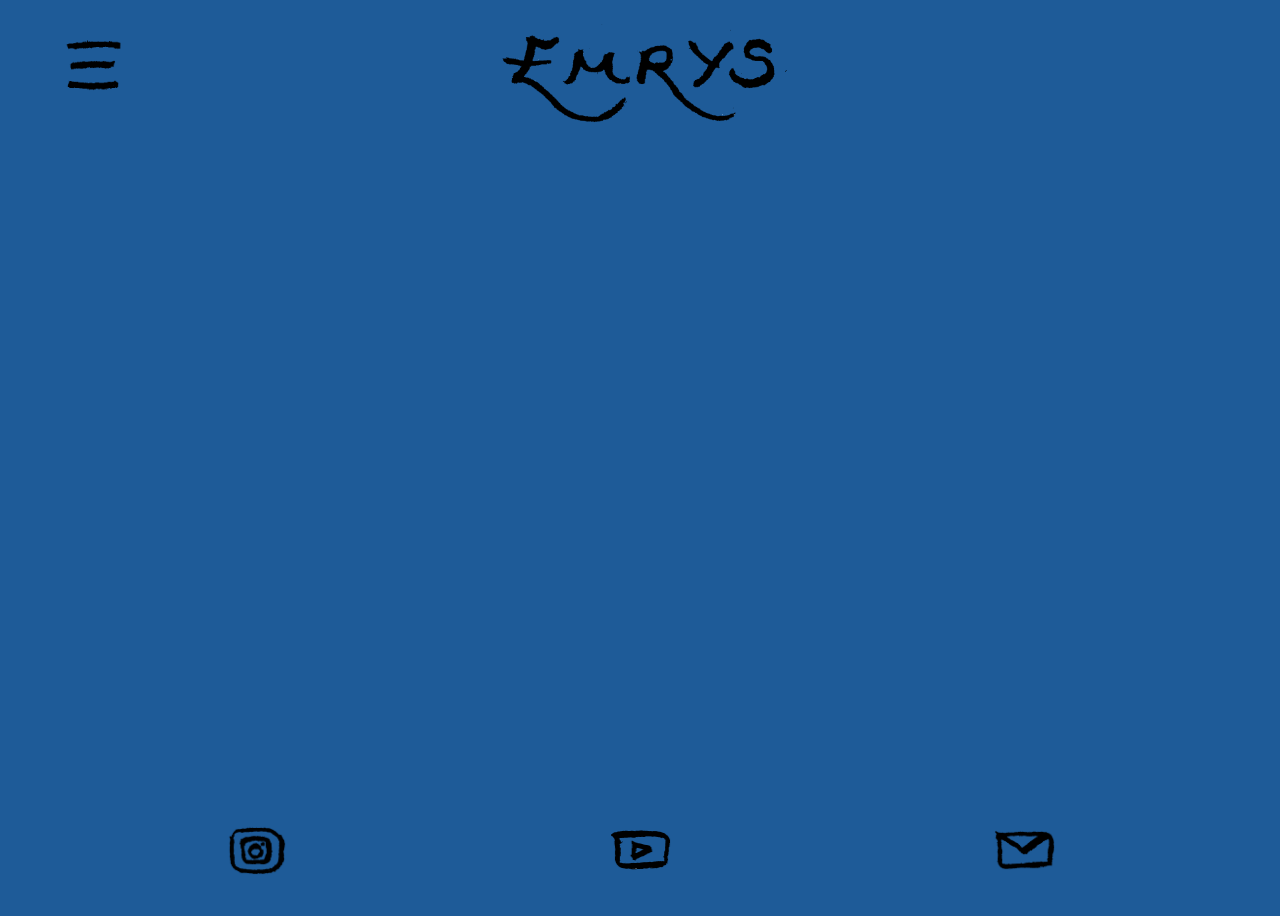
==== index.html @ a282ab23 "Add files via upload" ====
<!DOCTYPE html>
<html>
    <head>
        <meta charset="utf-8">
        <meta name="viewport" content="width=device-width, initial-scale=1.0; minimum-scale=1.0">

        <title>EMRYS</title>

        <link rel="stylesheet" href="style.css">

        <link rel="canonical" href="www.emrysmusic.com">

        <link rel="icon" href="EMRYSLOGOFAVICON.png">


        <meta name="author" content="Isaac Burland">

        <meta name="description" content="Emerging from the creative London jazz scene, EMRYS are a trio of unique young artists crafting original jazz music. Drawing from a shared love of Jazz, Classical, Choral and Folk music, their compositions inspire flowing musical landscapes, inviting reflection and rediscovery. Named after the wise folkloric figure of EMRYS (Merlin), the trio are led by the guiding force of their music and the unity of creating it together.">

        <meta name="robots" content="index, follow">

        <!--INCLUDE LINK CANONICAL TAG-->

        <style>

            
            @media only screen and (max-width: 1500px), (pointer: coarse) {body {width: 100vw; height: 100vh; background-color: rgb(30, 91, 152); background-position: center top; background-size: auto 100vh; background-repeat: no-repeat; background-attachment: scroll; overflow: hidden;}}

            @media only screen and (min-width: 1500px) {body {width: 100vw; height: 100vh; background-color: rgb(30, 91, 152); background-position: center; background-size: contain; background-repeat: no-repeat; background-attachment: fixed;}}


          
            button {background-color: rgba(0, 128, 0, 0); opacity: 100%;}
           





/*.show {display: block;}*/
        </style>


            

        

        
        


    </head>

    <body>

        
        

        <script>
        function myFunction() {
  document.getElementById("myDropdown").classList.toggle("show");
}
// Close the dropdown menu if the user clicks outside of it
window.onclick = function(event) {
  if (!event.target.matches('.dropbtn')) {
    var dropdowns = document.getElementsByClassName("dropdown-content");
    var i;
    for (i = 0; i < dropdowns.length; i++) {
      var openDropdown = dropdowns[i];
      if (openDropdown.classList.contains('show')) {
        openDropdown.classList.remove('show');
      }
    }
  }
  
}

/*
function menubuttonrotate() {
  document.getElementById('menulogorotate').src="menulogorotate.png"
}

function menubuttonreverse () {
  document.getElementById('menulogorotate').src="menulogo.png"
}

function hidedropdown () {
  document.getElementById('myDropdown').classList.remove('show')
}

*/



function menubuttonrotate() {
var menulogorotate = document.getElementById("menulogorotate");
    
  if (menulogorotate.style.transform === 'rotate(90deg)') {
    menulogorotate.style.transform = 'rotate(0deg)';
  } else {
    menulogorotate.style.transform = 'rotate(90deg)';
  }
  }




</script>

        

    <!--
            @media only screen and (max-width: 1500px), (pointer: coarse) {body {width: 100vw; height: 100vh; background-image: url(EMRYSBACKGROUND.jpg); background-position: center top; background-size: auto 100vh; background-repeat: no-repeat; background-attachment: scroll; overflow: hidden;}}

            @media only screen and (min-width: 1500px) {body {width: 100vw; height: 100vh; background-image: url(EMRYSBACKGROUND.jpg); background-position: center; background-size: contain; background-repeat: no-repeat; background-attachment: fixed;}}
-->
           <div class="headersmall">
            
            <div>
              <div class="dropdown-small"> 
                <button onclick="myFunction(); menubuttonrotate();" class="dropbtn"><img class="menu-items" id="menulogorotate" style="text-align: center; text-justify: center; transform: translate(0vw, -0.5vh);" src="menulogo.png" alt="Menu"></button>
                  <div id="myDropdown" class="dropdown-content-small">
                    <div class="headercontentsmall" style="margin-top: 15vh;">
                      <div></div>
                      <div> <a style="height: 10vh; padding-top: 5vh;" href="ABOUT.html"><img style="transform: translate(0%,0%); position: relative; place-items: right; align-items: right; text-align: right; filter: invert(100%);" class="about" src="ABOUT.png" alt="About EMRYS"></a></a></div>
                      <div></div>
                    
                    </div>

                    <div class="headercontentsmall" style="margin-top: 30vh;">
                      <div></div>
                      <div> <a style="height: 17vh; padding-top: 2.5vh;" href="WALKING-TOUR.html"><img style="transform: translate(0%,0%); place-items: center; filter: invert(100%);" class="mountain" src="MOUNTAIN.png" alt="EMRYS Walking Tour 2026"></a></div>
                      <div></div>
                    </div>
                    
                    <div class="headercontentsmall" style="margin-top: 49.5vh;">
                      <div></div>
                      <div><a style="height: 22vh; padding-top: 2.5vh;" href="UPCOMING-GIGS.html"><img style="transform: translate(0%,0%); place-items: center; filter: invert(100%);" class="double-bass" src="UPCOMING-GIGS.png" alt="EMRYS Upcoming Concerts"></a></div>
                      <div></div>
                    </div>
                  </div>
              </div>
            </div>
            <div><a href="index.html"><img class="logo" src="EMRYSLOGO.png" alt="EMRYS Homepage"></a></div>
            <div></div>
        </div> 


        <!--
        <button onclick="menubuttonreverse(); hidedropdown()" class="menubuttonreverse"><img style="opacity: 0%; z-index: 100000; size: 1000%; overflow: hidden;" src="LINKPIC.jpg" alt=""></button>
        -->
        

        <div class="headerlarge">
            
            
            <div>
                  <div class="dropdown-large"> 
                    <button class="dropbtn"><a href="index.html"><img class="logo" src="EMRYSLOGO.png" alt="EMRYS Homepage"></a></button>
                      <div id="myDropdown" class="dropdown-content-large">
                          <a href="ABOUT.html"><img style="transform: translate(20%,70%); filter: invert(100%);" class="about" src="ABOUT.png" alt="About EMRYS"></a></a>
                          <a href="WALKING-TOUR.html"><img style="transform: translate(7%,-20%); filter: invert(100%);" class="mountain" src="MOUNTAIN.png" alt="EMRYS Walking Tour 2026"></a>
                          <a href="UPCOMING-GIGS.html"><img style="transform: translate(50%,20%); filter: invert(100%);" class="double-bass" src="UPCOMING-GIGS.png" alt="EMRYS Upcoming Concerts"></a>
                  </div>
            </div>
            <div></div>
            <div></div>
        </div> 
        

        <div style="text-align: center;">

       
        
        </div>


        <div class="menu">
            
            <div><a target="_blank" href="https://www.instagram.com/emrys_music_/"><img style="text-align: center; filter: invert(0%);" class="menu-items" src="INSTAGRAM.png" alt="EMRYS Instagram"></a></div>
            <div><a target="_blank" href="https://www.youtube.com/watch?v=WxBNK2othuY&list=PLcSSja10ypCjxff4FdkxzLwWzj-yuNwCM"><img style="text-align: center; filter: invert(0%);" class="menu-items" src="YOUTUBE.png" alt="EMRYS Youtube"></a></div>
            <div><a href="CONTACT.html"><img style="text-align: center; filter: invert(0%);" class="menu-items" src="CONTACT.png" alt="EMRYS Contact Page"></a></div>
            
        </div>

        

        
           
        
       


    </body>


    







</html>
---- style.css ----
/*@media only screen and (max-width: 1500px) {.emrys {padding-left: 2%;}}*/
/*pointer coarse*/

@media only screen and (max-width: 1500px),
(pointer: coarse) {
    .menu {
        z-index: 10;
        padding-top: 5vh;
        position: fixed;
        padding-left: 5vw;
        padding-right: 5vw;
        bottom: 0;
        left: 0;
        right: 0;
        padding-bottom: 2vh;
        display: grid;
        grid-template-columns: 1fr 1fr 1fr;
        align-items: center;
        justify-items: center;
        visibility: visible;
    }
}

/*POINTER COARSE*/
@media only screen and (max-width: 900px),
(pointer: coarse) {
    .centre-menu {
        z-index: 10;
        padding-top: 5vh;
        position: fixed;
        bottom: 55%;
        left: 0;
        right: 0;
        padding-bottom: 2vh;
        display: grid;
        padding-left: 5vw;
        padding-right: 5vw;
        grid-template-columns: 1fr 1fr 1fr;
        align-items: center;
        justify-items: center;
    }
}

/*pointer coarse*/
@media only screen and (max-width: 900px),
(pointer: coarse) {
    .menu-blur {
        z-index: 10;
        padding-top: 5vh;
        position: fixed;
        bottom: 0;
        left: 0;
        right: 0;
        padding-bottom: 2vh;
        display: grid;
        grid-template-columns: 1fr 1fr 1fr;
        align-items: center;
        justify-items: center;
        backdrop-filter: blur(10px);
    }
}

/*pointer coarse*/
@media only screen and (max-width: 1500px),
(pointer: coarse) {
    .headersmall {
        position: fixed;
        z-index: 10;
        top: 0;
        left: 0;
        right: 0;
        display: grid;
        padding-left: 5vw;
        padding-right: 5vw;
        grid-template-columns: 1fr 1fr 1fr;
        height: 17vh;
        align-items: center;
        justify-items: center;
        visibility: visible;
    }
}

@media only screen and (max-width: 1500px),
(pointer: coarse) {
    .headercontentsmall {
        position: fixed;
        background-color: none;
        z-index: 10;
        top: 0;
        left: 0;
        right: 0;
        display: grid;
        padding-left: 5vw;
        padding-right: 5vw;
        grid-template-columns: 1fr 1fr 1fr;
        align-items: center;
        justify-items: center;
        visibility: visible;
    }
}

@media only screen and (max-width: 1500px),
(pointer: coarse) {
    .headercontentsmall:hover {
        filter: invert(100%);
    }
}

@media only screen and (max-width: 1500px),
(pointer: coarse) {
    .headerlarge {
        position: fixed;
        z-index: 10;
        top: 0;
        left: 0;
        right: 0;
        display: grid;
        padding-left: 5vw;
        padding-right: 5vw;
        grid-template-columns: 1fr 1fr 1fr;
        height: 17vh;
        align-items: center;
        justify-items: center;
        visibility: hidden;
    }
}

/*pointer coarse*/
@media only screen and (max-width: 900px),
(pointer: coarse) {
    .header-blur {
        position: fixed;
        z-index: 10;
        top: 0;
        left: 0;
        right: 0;
        display: grid;
        padding-left: 5vw;
        padding-right: 5vw;
        grid-template-columns: 2fr 1fr 1fr 1fr;
        height: 17vh;
        align-items: center;
        justify-items: center;
        mask: linear-gradient(black, black, black, black, transparent);
        -webkit-backdrop-filter: blur(7px);
        backdrop-filter: blur(7px);
        transform: translate3d(0, 0, 0);
    }
}

@media only screen and (max-width: 1500px),
(pointer: coarse) {
    .contactinfo {
        position: absolute;
        top: 0;
        left: 0;
        transform: translate(10vw, 100%);
    }
}

/*pointer coarse*/
@media only screen and (max-width: 420px),
(pointer: coarse) {
    .menu-items {
        width: 6vmax;
        filter: sepia(100%) saturate(100%);
    }
}

@media only screen and (max-width: 1500px),
(pointer: coarse) {
    .centreimage {
        padding-left: 0vw;
        text-align: center;
    }
}

@media only screen and (max-width: 420px),
(pointer: coarse) {
    .double-bass {
        width: 11vmax;
        filter: sepia(100%) saturate(100%);
        transform: rotate(20deg);
    }
}

@media only screen and (max-width: 420px),
(pointer: coarse) {
    .double-bass-small {
        width: 7vmax;
        filter: sepia(100%) saturate(100%);
        transform: rotate(20deg);
    }
}

@media only screen and (max-width: 420px),
(pointer: coarse) {
    .about {
        width: 17vmax;
        filter: sepia(100%) saturate(100%);
    }
}

@media only screen and (max-width: 420px),
(pointer: coarse) {
    .about-small {
        width: 10vmax;
        filter: sepia(100%) saturate(100%);
    }
}

@media only screen and (max-width: 420px),
(pointer: coarse) {
    .mountain {
        width: 18vmax;
        filter: sepia(100%) saturate(100%);
    }
}

@media only screen and (max-width: 420px),
(pointer: coarse) {
    .mountain-small {
        width: 10vmax;
        filter: sepia(100%) saturate(100%);
        position: absolute;
        transform: translate(-50%, -50%);
    }
}

@media only screen and (max-width: 420px),
(pointer: coarse) {
    .logo {
        width: 24vmax;
        filter: sepia(100%) saturate(100%);
    }
}

@media only screen and (max-width: 420px),
(pointer: coarse) {
    .logo-small {
        width: 15vmax;
        filter: sepia(100%) saturate(100%);
        position: absolute;
        transform: translate(-70%, -50%);
    }
}

@media only screen and (max-width: 1500px),
(pointer: coarse) {
    .block {
        position: absolute;
        top: 15vh;
        left: 0;
        height: 75vh;
        width: 110vw;
        text-justify: center;
        padding-bottom: 0;
        padding-right: 0;
        visibility: visible;
        z-index: -10000;
        background-color: none;
        overflow-y: scroll;
        scrollbar-width: thin;
        scrollbar-track-color: none;
        scrollbar-button: hidden;
        scrollbar-color: rgb(187, 84, 84);
        
    }
}

@media only screen and (max-width: 1500px),
(pointer: coarse) {
    .block-text {
        width: 80vw; margin-left: 10vw;
        
    }
}



@media only screen and (max-width: 420px),
(pointer: coarse) {
    h1 {
        font-size: 8vmin
    }
}

@media only screen and (max-width: 420px),
(pointer: coarse) {
    p {
        font-size: 4vmin;
    }
}

@media only screen and (max-width: 420px),
(pointer: coarse) {
    .link-pic {
        position: absolute;
        top: 20%;
        left: 50%;
        transform: translate(-50%, -50%);
        max-width: 90vmax;
        opacity: 0
    }
}

@media only screen and (max-width: 420px),
(pointer: coarse) {
    .teacoffee {
        display: grid;
        grid-template-columns: 1fr;
        align-items: center;
        justify-items: center;
        column-gap: 3vh;
        transform: translate(0, -25%);
    }
}

@media only screen and (max-width: 420px),
(pointer: coarse) {
    .walkingtourconcerts {
        display: grid;
        grid-template-columns: 3fr 1fr;
        align-items: center;
        justify-items: center;
        column-gap: 3vh;
        height: auto;
    }
}

@media only screen and (max-width: 600px),
(pointer: coarse) {
    .picgrid {
        display: grid;
        grid-template-columns: 1fr;
        align-items: center;
        justify-items: center;
    }
}

@media only screen and (max-width: 600px),
(pointer: coarse) {
    .picgridabout {
        display: grid;
        grid-template-columns: 1fr 1fr 1fr;
        align-items: center;
        justify-items: center;
    }
}

@media only screen and (max-width: 600px),
(pointer: coarse) {
    .collage {
        width: 90vw;
    }
}

@media only screen and (max-width: 600px),
(pointer: coarse) {
    .collagesolo {
        width: 90vw;
    }
}

@media only screen and (max-width: 600px),
(pointer: coarse) {
    .collageabout {
        width: 30vw;
    }
}

@media only screen and (max-width: 500px),
(pointer: coarse) {
    .center {
        position: relative;
        padding-top: 5vh;
        display: flex;
        justify-content: center;
        align-items: center;
    }
}





@media only screen and (min-width: 600px) and (max-width: 900px) and (pointer: fine) {
    .header-blur {
        position: fixed;
        z-index: 10;
        top: 0;
        left: 0;
        right: 0;
        margin: auto;
        height: 23vh;
        display: grid;
        grid-template-columns: 1fr 1fr 1fr 1fr;
        align-items: center;
        justify-items: center;
        mask: linear-gradient(black, black, black, black, transparent);
        -webkit-backdrop-filter: blur(7px);
        backdrop-filter: blur(7px);
        transform: translate3d(0, 0, 0);
        width: 100vmin;
    }
}





/*keep below as breakpoint margins, set above as pointer coarse?*/
/*
@media only screen and (min-width: 900px) and (max-width: 1500px) and (pointer: coarse) {.menu {z-index: 10; position: fixed; bottom: 0; left: 0; right: 0; padding-bottom: 2vh; padding-left: 5vw; padding-right: 5vw; display: grid; grid-template-columns: 1fr 1fr 1fr; align-items: center; justify-items: center; visibility: visible;}
}

@media only screen and (min-width: 900px) and (max-width: 1500px) and (pointer: fine) {.menu {z-index: 10; position: fixed; bottom: 0; left: 0; right: 0; padding-bottom: 2vh; margin-left: auto; margin-right: auto; width: 155vh; display: grid; grid-template-columns: 1fr 1fr 1fr; align-items: center; justify-items: center; visibility: visible;}
}

@media only screen and (min-width: 900px) and (max-width: 1500px) and (pointer: coarse) {.centre-menu {z-index: 10; padding-top: 5vh; position: fixed; bottom: 57%; left: 0; right: 0; padding-bottom: 2vh; display: grid; padding-left: 5vw; padding-right: 5vw; grid-template-columns: 1fr 1fr 1fr; align-items: center; justify-items: center;}
}

@media only screen and (min-width: 900px) and (max-width: 1500px) and (pointer: fine) {.centre-menu {z-index: 10; position: fixed; top: 42vh; bottom: 40vh; left: 0; right: 0; padding-bottom: 2vh; margin-left: auto; margin-right: auto; display: grid; width: 155vh; grid-template-columns: 1fr 1fr 1fr; align-items: center; justify-items: center;}
}

@media only screen and (min-width: 900px) and (max-width: 1500px) and (pointer: coarse) {.headersmall {position: fixed; z-index: 10; top: 0; left: 0; right: 0; padding-left: 5vw; padding-right: 5vw; display: grid; grid-template-columns: 1fr 1fr 1fr; align-items: center; justify-items: center; visibility: visible;}
}

@media only screen and (min-width: 900px) and (max-width: 1500px) and (pointer: fine) {.headersmall {position: fixed; z-index: 10; top: 0; left: 0; right: 0; padding-left: 5vw; padding-right: 5vw; display: grid; grid-template-columns: 1fr 1fr 1fr; align-items: center; justify-items: center; visibility: visible;}
}

@media only screen and (min-width: 900px) and (max-width: 1500px) and (pointer: fine) {.headerlarge {position: fixed; z-index: 10; top: 0; left: 0; right: 0; height: 23vh; margin-left: auto; margin-right: auto; width: 155vh; display: grid; grid-template-columns: 1fr 1fr 1fr; align-items: center; justify-items: center; visibility: hidden;}
}

@media only screen and (min-width: 900px) and (max-width: 1500px) and (pointer: coarse) {.headerlarge {position: fixed; z-index: 10; top: 0; left: 0; right: 0; height: 23vh; margin-left: auto; margin-right: auto; width: 155vh; display: grid; grid-template-columns: 1fr 1fr 1fr; align-items: center; justify-items: center; visibility: hidden;}
}
*/
@media only screen and (min-width: 900px) and (max-width: 1500px) and (pointer: coarse) {
    .header-blur {
        position: fixed;
        z-index: 10;
        top: 0;
        left: 0;
        right: 0;
        margin-left: auto;
        margin-right: auto;
        display: grid;
        grid-template-columns: 2fr 1fr 1fr 1fr;
        align-items: center;
        justify-items: center;
        mask: linear-gradient(black, black, black, black, transparent);
        -webkit-backdrop-filter: blur(7px);
        backdrop-filter: blur(7px);
        transform: translate3d(-58px, 0, 0);
        height: 23vmin;
    }
}

/*pointer coarse*/
@media only screen and (min-width: 900px) and (max-width: 1500px) and (pointer: fine) {
    .header-blur {
        position: fixed;
        z-index: 10;
        top: 0;
        left: 0;
        right: 0;
        margin: auto;
        height: 23vh;
        display: grid;
        grid-template-columns: 2fr 1fr 1fr 1fr;
        align-items: center;
        justify-items: center;
        mask: linear-gradient(black, black, black, black, transparent);
        -webkit-backdrop-filter: blur(7px);
        backdrop-filter: blur(7px);
        transform: translate3d(-58px, 0, 0);
        width: 130vh;
    }
}













/*@media only screen and (min-width: 1500px) {.emrys {padding-left: 20%;}}*/

@media only screen and (min-width: 1500px) {
    .menu {
        z-index: 10;
        position: fixed;
        bottom: 0;
        left: 0;
        right: 0;
        padding-bottom: 2vh;
        padding-left: 0vw;
        padding-right: 0vw;
        display: grid;
        grid-template-columns: 1fr 1fr 1fr;
        align-items: center;
        justify-items: center;
    }
}

@media only screen and (min-width: 1500px) {
    .centre-menu {
        z-index: 10;
        position: fixed;
        top: 42vh;
        bottom: 40vh;
        left: 0;
        right: 0;
        padding-bottom: 2vh;
        padding-left: 0vw;
        padding-right: 0vw;
        display: grid;
        grid-template-columns: 1fr 1fr 1fr;
        align-items: center;
        justify-items: center;
    }
}

@media only screen and (min-width: 1500px) {
    .centreimage {
        padding-left: 9vw;
    }
}

@media only screen and (min-width: 1500px) {
    .menu-blur {
        z-index: 10;
        position: fixed;
        bottom: 0;
        left: 0;
        right: 0;
        padding-bottom: 2vh;
        padding-left: 10vw;
        padding-right: 10vw;
        display: grid;
        grid-template-columns: 1fr 1fr 1fr;
        align-items: center;
        justify-items: center;
    }
}

@media only screen and (min-width: 1500px) {
    .headersmall {
        position: fixed;
        z-index: 10;
        width: vw;
        height: 23vh;
        top: 0;
        left: 0;
        right: 0;
        padding-left: 0;
        padding-right: 0;
        display: grid;
        grid-template-columns: 1fr 1fr 1fr;
        align-items: center;
        justify-items: center;
        margin-left: auto;
        margin-right: auto;
        visibility: hidden;
    }
}

@media only screen and (min-width: 1500px) {
    .headerlarge {
        position: fixed;
        z-index: 10;
        width: vw;
        height: 23vh;
        top: 0;
        left: 0;
        right: 0;
        padding-left: 0;
        padding-right: 0;
        display: grid;
        grid-template-columns: 1fr 1fr 1fr;
        align-items: center;
        justify-items: center;
        margin-left: auto;
        margin-right: auto;
        visibility: visible;
    }
}

@media only screen and (min-width: 1500px) {
    .header-blur {
        position: fixed;
        z-index: 10;
        top: 0;
        left: 0;
        right: 0;
        margin: auto;
        height: 23vh;
        display: grid;
        grid-template-columns: 2fr 1fr 1fr 1fr;
        align-items: center;
        justify-items: center;
        mask: linear-gradient(black, black, black, black, transparent);
        -webkit-backdrop-filter: blur(7px);
        backdrop-filter: blur(7px);
        transform: translate3d(-89px, 0, 0);
        width: 130vh;
    }
}

@media only screen and (min-width: 1500px) {
    .contactinfo {
        position: absolute;
        transform: translate(0%, 100%);
        margin-right: 17vw;
        margin-left: 17vw;
    }
}

@media only screen and (min-width: 420px) {
    .menu-items {
        width: 7vmin;
        filter: sepia(100%) saturate(100%);
    }
}

@media only screen and (min-width: 420px) {
    .double-bass {
        width: 13vmin;
        filter: sepia(100%) saturate(100%);
    }
}

@media only screen and (min-width: 420px) {
    .about {
        width: 20vmin;
        filter: sepia(100%) saturate(100%);
    }
}

@media only screen and (min-width: 420px) {
    .mountain {
        width: 24vmin;
        filter: sepia(100%) saturate(100%);
    }
}

@media only screen and (min-width: 420px) {
    .double-bass-small {
        width: 10vmin;
        filter: sepia(100%) saturate(100%);
    }
}

@media only screen and (min-width: 420px) {
    .about-small {
        width: 15vmin;
        filter: sepia(100%) saturate(100%);
    }
}

@media only screen and (min-width: 420px) {
    .mountain-small {
        width: 18vmin;
        filter: sepia(100%) saturate(100%);
        position: absolute;
        transform: translate(-50%, -50%);
    }
}

@media only screen and (min-width: 420px) {
    .teacoffee {
        display: grid;
        grid-template-columns: 1fr;
        align-items: center;
        justify-items: center;
        column-gap: 3vh;
        transform: translate(0, -25%);
    }
}

@media only screen and (min-width: 420px) {
    .walkingtourconcerts {
        display: grid;
        grid-template-columns: 3fr 1fr;
        align-items: center;
        justify-items: center;
        column-gap: 3vh;
        height: auto;
    }
}


@media only screen and (min-width: 420px) {
    .logo {
        width: 34vmin;
        filter: sepia(100%) saturate(100%);
        position: absolute;
        transform: translate(-50%, -50%);
    }
}

@media only screen and (min-width: 420px) {
    .logo-small {
        width: 29vmin;
        filter: sepia(100%) saturate(100%);
        position: absolute;
        transform: translate(-50%, -50%);
    }
}

@media only screen and (min-width: 420px) {
    h1 {
        font-size: 7vmin;
    }
}



@media only screen and (min-width: 420px) {
    p {
        font-size: 3vmin;
    }
}

@media only screen and (min-width: 420px) {
    .link-pic {
        position: absolute;
        top: 20%;
        left: 50%;
        transform: translate(-50%, -50%);
        max-height: 70vmin;
        opacity: 1
    }
}

@media only screen and (min-width: 600px) {
    .picgrid {
        display: grid;
        grid-template-columns: 1fr 1fr;
        column-gap: 1vw;
    }
}

@media only screen and (min-width: 600px) {
    .picgridabout {
        display: grid;
        grid-template-columns: 1fr 1fr 1fr;
        column-gap: 1vw;
    }
}

@media only screen and (min-width: 600px) {
    .collage {
        width: 100%;
    }
}

@media only screen and (min-width: 600px) {
    .collageabout {
        width: 100%;
    }
}

@media only screen and (min-width: 600px) {
    .collagesolo {
        width: 60%;
    }
}

@media only screen and (min-width: 1500px) {
    .block {
        position: absolute;
        top: 15vh;
        left: 0;
        width: 100vw;
        height: 70vh;
        text-justify: center;
        padding-bottom: 0;
        padding-right: 0;
        visibility: visible;
        z-index: -10000;
        background-color: none;
        overflow-y: scroll;
        scrollbar-width: thin;
        scrollbar-track-color: none;
        scrollbar-button: hidden;
        scrollbar-color: rgb(187, 84, 84);
        
    }
}

@media only screen and (min-width: 1500px),
(pointer: coarse) {
    .block-text {
        width: 50vw; margin-left: 25vw;
        
    }
}

@media only screen and (min-width: 500px) {
    .center {
        position: relative;
        padding-top: 5vh;
        display: flex;
        justify-content: center;
        align-items: center;
    }
}

h1 {
    font-family: Evening-Regular;
    font-weight: bold;
    color: rgb(255, 239, 239);
    z-index: 0;
    text-align: center;
}

h2 {
    font-family: Evening-Regular;
    color: rgb(255, 239, 239);
    z-index: 0;
    text-align: center;
}

a {
    text-decoration: none;
    color: rgb(255, 239, 239);
}

.link-pic {
    position: absolute;
    transform: translate(-50%, 0);
    max-width: 90vmax;
    opacity: 0;
    z-index: 0;
}

@media only screen and (max-width: 1500px){
p {
    font-family: Evening-Regular;
    font-weight: normal;
    color: rgb(255, 239, 239);
    z-index: 0;
    text-align: center;
}
}

@media only screen and (min-width: 1500px){
p {
    font-family: Evening-Regular;
    font-weight: normal;
    color: rgb(255, 239, 239);
    z-index: 0;
    text-align: center;
}
}


iframe {
    width: 80vmin;
    height: 45vmin
}


.mailing-list {
    color: rgb(255, 255, 255);
    font-weight: bold;
    filter: sepia(100%) saturate(100%);
    background-color: black;
}

.hover-effect:hover {
    cursor: pointer;
    color: black;
    background-color: rgb(255, 255, 255);
    filter: sepia(100%) saturate(100%);
}

@font-face {
    font-family: Evening-Regular;
    src: url("Evening-Regular.otf");
}



/*  UPDATES*/



@media only screen and (max-width:1500px) {
    .dropbtn {
        position: fixed;
        top: 0;
        left: 2vw;
        width: 15vmin;
        height: 17vh;
        font-family: Evening-Regular;
        font-weight: Bold;
        padding: 0px;
        font-size: 16px;
        border: none;
        cursor: pointer;
        z-index: 1000;
        background-color: none;
        transform: translate(0, -0.3vh);
        background-color: none;
    }
}


@media only screen and (min-width:1500px) {
    .dropbtn {
        position: fixed;
        top: 3vh;
        left: 10vw;
        width: 34vmin;
        height: 12vmin;
        font-family: Evening-Regular;
        font-weight: Bold;
        padding: 0px;
        font-size: 16px;
        border: none;
        cursor: pointer;
        z-index: 1000;

    }
}



/* Dropdown button on hover & focus 
.dropbtn:hover, .dropbtn:focus {
  background-color: #2980B9;
}*/

/* The container <div> - needed to position the dropdown content */
.dropdown-small {
    position: fixed;
    top: 0;
    left: 0;
    padding-top: 0vh;
    z-index: 1000;


}

.dropdown-large {
    position: fixed;
    top: 15vh;
    left: 10vw;
    padding-top: 0vh;
    z-index: 1000;
}

/* Dropdown Content (Hidden by Default) */
.dropdown-content-small {
    display: none;
    position: fixed;
    top: 0;
    left: 0;
    background-color: none;
    width: 100vw;
    z-index: 1000;
    align-items: center;
    text-align: center;



}

.dropdown-content-large {
    display: none;
    position: fixed;
    top: 15vh;
    left: 10vw;
    background-color: none;
    width: 34vmin;
    z-index: 1000;
    align-items: center;
    text-align: center;
    

}

/* Links inside the dropdown */

.dropdown-content-small a {
    color: black;
    padding: none;
    text-decoration: none;
    display: grid;
    width: device-width;
    grid-template-rows: 1fr 1fr 1fr;
    font-family: Evening-Regular;
    font-weight: Bold;
    z-index: 1000;
    align-items: center;
    justify-content: center;
    place-items: center;



}


.dropdown-content-large a {
    color: black;
    padding: 12px 16px;
    text-decoration: none;
    display: grid;
    height: 15vmin;
    grid-template-rows: 1fr 1fr 1fr;
    font-family: Evening-Regular;
    font-weight: Bold;
    z-index: 1000;
}


/* Show the dropdown menu on hover */



@media only screen and (min-width: 1500px) {
    .dropdown-large:hover .dropdown-content-large {
        display: grid;
    }
}

/* Change the background color of the dropdown button when the dropdown content is shown*/
@media only screen and (min-width: 1500px) {
    .dropdown-large:hover .dropbtn {
        filter: invert(100%);
        background-color: white;
    }
}

/*
@media only screen and (max-width: 800px) {
.dropdown:hover .dropbtn {filter: invert(100%); background-color: rgba(255, 255, 255, 0);}}

.dropdown-content-small a:hover {filter: invert(100%);}*/

.dropdown-content-large a:hover {
    filter: invert(100%);
}


.show {
    display: grid;
}

.hide {
    
    visibility: hidden;
}

.menubuttonreverse {
    size: 100000%;

    border: none;

}
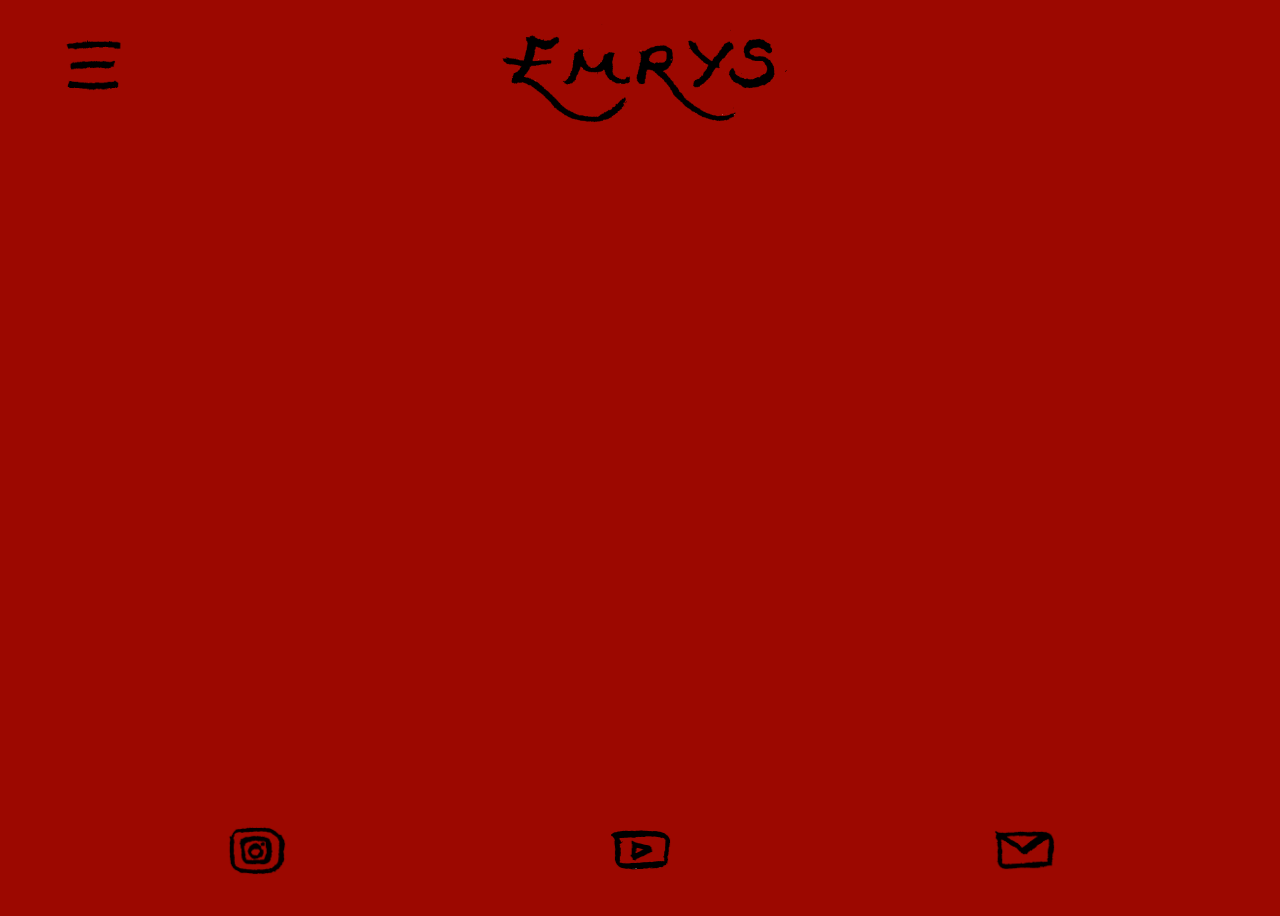
==== commit 314d7f73: "Add files via upload" ====
--- a/index.html
+++ b/index.html
@@ -14,7 +14,7 @@
         <link rel="icon" href="EMRYSLOGOFAVICON.png">
 
 
-        <meta name="author" content="Isaac Burland">
+        <meta name="author" content="Iyla Burland">
 
         <meta name="description" content="Emerging from the creative London jazz scene, EMRYS are a trio of unique young artists crafting original jazz music. Drawing from a shared love of Jazz, Classical, Choral and Folk music, their compositions inspire flowing musical landscapes, inviting reflection and rediscovery. Named after the wise folkloric figure of EMRYS (Merlin), the trio are led by the guiding force of their music and the unity of creating it together.">
 
@@ -25,9 +25,9 @@
         <style>
 
             
-            @media only screen and (max-width: 1500px), (pointer: coarse) {body {width: 100vw; height: 100vh; background-color: rgb(30, 91, 152); background-position: center top; background-size: auto 100vh; background-repeat: no-repeat; background-attachment: scroll; overflow: hidden;}}
-
-            @media only screen and (min-width: 1500px) {body {width: 100vw; height: 100vh; background-color: rgb(30, 91, 152); background-position: center; background-size: contain; background-repeat: no-repeat; background-attachment: fixed;}}
+            @media only screen and (max-width: 1500px), (pointer: coarse) {body {width: 100vw; height: 100vh; background-color: rgb(156, 8, 0); background-position: center top; background-size: auto 100vh; background-repeat: no-repeat; background-attachment: scroll; overflow: hidden;}}
+
+            @media only screen and (min-width: 1500px) {body {width: 100vw; height: 100vh; background-color: rgb(156, 8, 0); background-position: center; background-size: contain; background-repeat: no-repeat; background-attachment: fixed;}}
 
 
           
@@ -76,6 +76,13 @@
   
 }
 
+
+function blockhide() {
+  document.getElementById("blockhide").classList.toggle("hide");
+}
+// Close the dropdown menu if the user clicks outside of it
+
+
 /*
 function menubuttonrotate() {
   document.getElementById('menulogorotate').src="menulogorotate.png"
@@ -119,7 +126,7 @@
             
             <div>
               <div class="dropdown-small"> 
-                <button onclick="myFunction(); menubuttonrotate();" class="dropbtn"><img class="menu-items" id="menulogorotate" style="text-align: center; text-justify: center; transform: translate(0vw, -0.5vh);" src="menulogo.png" alt="Menu"></button>
+                <button onclick="myFunction(); menubuttonrotate(); blockhide()" class="dropbtn"><img class="menu-items" id="menulogorotate" style="text-align: center; text-justify: center; transform: translate(0vw, -0.5vh);" src="menulogo.png" alt="Menu"></button>
                   <div id="myDropdown" class="dropdown-content-small">
                     <div class="headercontentsmall" style="margin-top: 15vh;">
                       <div></div>
@@ -184,7 +191,20 @@
             
         </div>
 
-        
+
+        <div class="block" id="blockhide">
+
+            <div class="block-text">
+            
+                
+
+
+
+
+
+                </div>
+            
+        </div>
 
         
            
--- a/style.css
+++ b/style.css
@@ -251,7 +251,7 @@
         position: absolute;
         top: 15vh;
         left: 0;
-        height: 75vh;
+        height: 65vh;
         width: 110vw;
         text-justify: center;
         padding-bottom: 0;
@@ -271,7 +271,7 @@
 @media only screen and (max-width: 1500px),
 (pointer: coarse) {
     .block-text {
-        width: 80vw; margin-left: 10vw;
+        width: 96vw; margin-left: 2vw;
         
     }
 }
@@ -288,7 +288,7 @@
 @media only screen and (max-width: 420px),
 (pointer: coarse) {
     p {
-        font-size: 4vmin;
+        font-size: 5vmin;
     }
 }
 
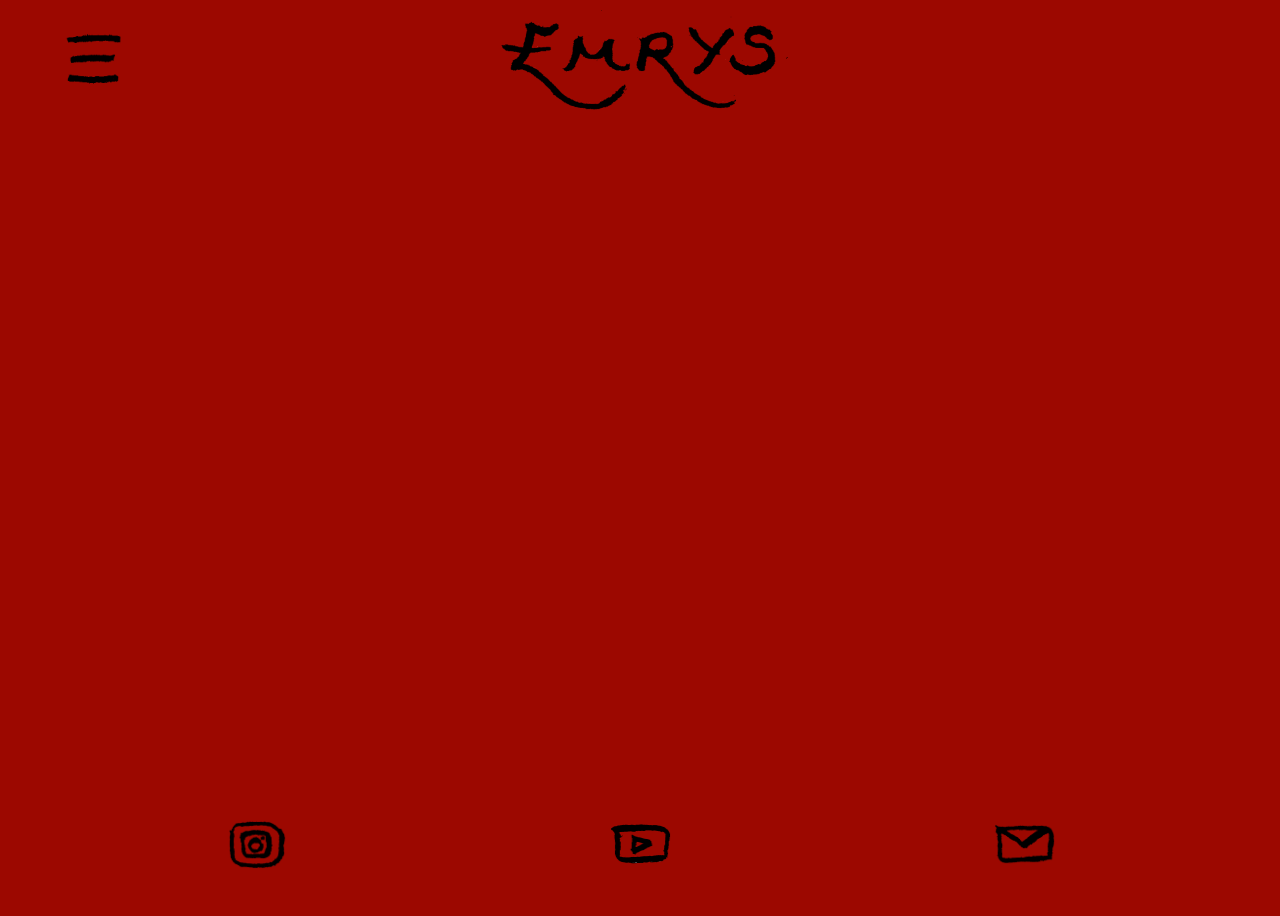
==== commit d0804e6e: "Add files via upload" ====
--- a/index.html
+++ b/index.html
@@ -29,7 +29,6 @@
 
             @media only screen and (min-width: 1500px) {body {width: 100vw; height: 100vh; background-color: rgb(156, 8, 0); background-position: center; background-size: contain; background-repeat: no-repeat; background-attachment: fixed;}}
 
-
           
             button {background-color: rgba(0, 128, 0, 0); opacity: 100%;}
            
@@ -57,63 +56,7 @@
         
         
 
-        <script>
-        function myFunction() {
-  document.getElementById("myDropdown").classList.toggle("show");
-}
-// Close the dropdown menu if the user clicks outside of it
-window.onclick = function(event) {
-  if (!event.target.matches('.dropbtn')) {
-    var dropdowns = document.getElementsByClassName("dropdown-content");
-    var i;
-    for (i = 0; i < dropdowns.length; i++) {
-      var openDropdown = dropdowns[i];
-      if (openDropdown.classList.contains('show')) {
-        openDropdown.classList.remove('show');
-      }
-    }
-  }
-  
-}
-
-
-function blockhide() {
-  document.getElementById("blockhide").classList.toggle("hide");
-}
-// Close the dropdown menu if the user clicks outside of it
-
-
-/*
-function menubuttonrotate() {
-  document.getElementById('menulogorotate').src="menulogorotate.png"
-}
-
-function menubuttonreverse () {
-  document.getElementById('menulogorotate').src="menulogo.png"
-}
-
-function hidedropdown () {
-  document.getElementById('myDropdown').classList.remove('show')
-}
-
-*/
-
-
-
-function menubuttonrotate() {
-var menulogorotate = document.getElementById("menulogorotate");
-    
-  if (menulogorotate.style.transform === 'rotate(90deg)') {
-    menulogorotate.style.transform = 'rotate(0deg)';
-  } else {
-    menulogorotate.style.transform = 'rotate(90deg)';
-  }
-  }
-
-
-
-
-</script>
+        
 
         
 
@@ -122,7 +65,7 @@
 
             @media only screen and (min-width: 1500px) {body {width: 100vw; height: 100vh; background-image: url(EMRYSBACKGROUND.jpg); background-position: center; background-size: contain; background-repeat: no-repeat; background-attachment: fixed;}}
 -->
-           <div class="headersmall">
+           <div class="headersmall" id="headersmall">
             
             <div>
               <div class="dropdown-small"> 
@@ -153,7 +96,11 @@
             <div></div>
         </div> 
 
-
+<div id="headershrunk" class="headershrink">
+          <div><img style="height: 5vh;" src="EMRYSLOGOFAVICON.png" alt=""></div>
+          <div></div>
+          <div></div>
+        </div>
         <!--
         <button onclick="menubuttonreverse(); hidedropdown()" class="menubuttonreverse"><img style="opacity: 0%; z-index: 100000; size: 1000%; overflow: hidden;" src="LINKPIC.jpg" alt=""></button>
         -->
@@ -183,7 +130,7 @@
         </div>
 
 
-        <div class="menu">
+        <div class="menu" id="menu">
             
             <div><a target="_blank" href="https://www.instagram.com/emrys_music_/"><img style="text-align: center; filter: invert(0%);" class="menu-items" src="INSTAGRAM.png" alt="EMRYS Instagram"></a></div>
             <div><a target="_blank" href="https://www.youtube.com/watch?v=WxBNK2othuY&list=PLcSSja10ypCjxff4FdkxzLwWzj-yuNwCM"><img style="text-align: center; filter: invert(0%);" class="menu-items" src="YOUTUBE.png" alt="EMRYS Youtube"></a></div>
@@ -192,24 +139,130 @@
         </div>
 
 
-        <div class="block" id="blockhide">
-
+        <div class="block" id="blockhide" style="width: 110vw;">
+          
+
+
+        
             <div class="block-text">
-            
-                
-
-
-
-
-
-                </div>
-            
-        </div>
-
-        
-           
-        
-       
+
+
+            </div>
+            
+</div>
+
+        <script>
+        function myFunction() {
+  document.getElementById("myDropdown").classList.toggle("show");
+}
+// Close the dropdown menu if the user clicks outside of it
+window.onclick = function(event) {
+  if (!event.target.matches('.dropbtn')) {
+    var dropdowns = document.getElementsByClassName("dropdown-content");
+    var i;
+    for (i = 0; i < dropdowns.length; i++) {
+      var openDropdown = dropdowns[i];
+      if (openDropdown.classList.contains('show')) {
+        openDropdown.classList.remove('show');
+      }
+    }
+  }
+  
+}
+
+
+function blockhide() {
+  document.getElementById("blockhide").classList.toggle("hide");
+}
+// Close the dropdown menu if the user clicks outside of it
+
+
+/*
+function menubuttonrotate() {
+  document.getElementById('menulogorotate').src="menulogorotate.png"
+}
+
+function menubuttonreverse () {
+  document.getElementById('menulogorotate').src="menulogo.png"
+}
+
+function hidedropdown () {
+  document.getElementById('myDropdown').classList.remove('show')
+}
+
+*/
+
+
+
+function menubuttonrotate() {
+var menulogorotate = document.getElementById("menulogorotate");
+    
+  if (menulogorotate.style.transform === 'rotate(90deg)') {
+    menulogorotate.style.transform = 'rotate(0deg)';
+  } else {
+    menulogorotate.style.transform = 'rotate(90deg)';
+  }
+  }
+
+
+
+
+  const scrollableBlock = document.getElementById("blockhide");
+  const header = document.getElementById("headershrunk");
+// 2. Attach the scroll event listener directly to that block
+scrollableBlock.addEventListener("scroll", () => {
+  const totalScrollableHeight = scrollableBlock.scrollHeight - scrollableBlock.clientHeight;
+
+  const currentScroll = scrollableBlock.scrollTop;
+
+  const scrollPercentage = currentScroll / totalScrollableHeight;
+  
+  // 3. Measure the scroll position of the block itself (not the window)
+  if (scrollPercentage >= 0.005) {
+    header.classList.add("showheadershrunk"); 
+  } else {
+    header.classList.remove("showheadershrunk"); 
+  }
+});
+
+
+
+const headersmall = document.getElementById("headersmall");
+// 2. Attach the scroll event listener directly to that block
+scrollableBlock.addEventListener("scroll", () => {
+  const totalScrollableHeight = scrollableBlock.scrollHeight - scrollableBlock.clientHeight;
+
+  const currentScroll = scrollableBlock.scrollTop;
+
+  const scrollPercentage = currentScroll / totalScrollableHeight;
+  
+  // 3. Measure the scroll position of the block itself (not the window)
+  if (scrollPercentage >= 0.005) {
+    headersmall.classList.add("headersmallhide"); 
+  } else {
+    headersmall.classList.remove("headersmallhide"); 
+  }
+});
+
+
+const menu = document.getElementById("menu");
+// 2. Attach the scroll event listener directly to that block
+scrollableBlock.addEventListener("scroll", () => {
+  const totalScrollableHeight = scrollableBlock.scrollHeight - scrollableBlock.clientHeight;
+
+  const currentScroll = scrollableBlock.scrollTop;
+
+  const scrollPercentage = currentScroll / totalScrollableHeight;
+  
+  // 3. Measure the scroll position of the block itself (not the window)
+  if (scrollPercentage >= 0.01) {
+    menu.classList.add("menuhide"); 
+  } else {
+    menu.classList.remove("menuhide"); 
+  }
+});
+
+</script>
 
 
     </body>
--- a/style.css
+++ b/style.css
@@ -4,7 +4,7 @@
 @media only screen and (max-width: 1500px),
 (pointer: coarse) {
     .menu {
-        z-index: 10;
+        z-index: 100;
         padding-top: 5vh;
         position: fixed;
         padding-left: 5vw;
@@ -18,8 +18,13 @@
         align-items: center;
         justify-items: center;
         visibility: visible;
-    }
-}
+        opacity: 1;
+        transition: opacity 0.2s ease;
+        background-color: rgb(156, 8, 0);
+    }
+}
+
+.menu.menuhide {opacity: 0;}
 
 /*POINTER COARSE*/
 @media only screen and (max-width: 900px),
@@ -65,7 +70,7 @@
 (pointer: coarse) {
     .headersmall {
         position: fixed;
-        z-index: 10;
+        z-index: 100;
         top: 0;
         left: 0;
         right: 0;
@@ -73,12 +78,43 @@
         padding-left: 5vw;
         padding-right: 5vw;
         grid-template-columns: 1fr 1fr 1fr;
-        height: 17vh;
+        height: 13vh;
         align-items: center;
         justify-items: center;
         visibility: visible;
-    }
-}
+        transition: visibility 0.1s ease;
+    }
+}
+
+.headersmall.headersmallhide {visibility: hidden;}
+
+@media only screen and (max-width: 1500px),
+(pointer: coarse) {
+    .headershrink {
+        position: fixed;
+        z-index: 100;
+        top: 0;
+        left: 0;
+        right: 0;
+        display: grid;
+        padding-left: 5vw;
+        padding-right: 5vw;
+        grid-template-columns: 1fr 1fr 1fr;
+        height: 5vh;
+        align-items: left;
+        justify-items: left;
+        opacity: 0;
+        background-color: white;
+        filter: invert(100%);
+        transition: opacity 0.2s ease;
+    }
+}
+
+.headershrink.showheadershrunk {opacity: 1; transform: translateY(0);}
+
+
+
+
 
 @media only screen and (max-width: 1500px),
 (pointer: coarse) {
@@ -227,11 +263,13 @@
     }
 }
 
-@media only screen and (max-width: 420px),
+@media only screen and (max-width: 1500px),
 (pointer: coarse) {
     .logo {
         width: 24vmax;
         filter: sepia(100%) saturate(100%);
+        text-align: center; text-justify: center;
+        transform: translate(0, 1vh);
     }
 }
 
@@ -245,14 +283,615 @@
     }
 }
 
-@media only screen and (max-width: 1500px),
+@media only screen and (max-width: 1500px) and
 (pointer: coarse) {
     .block {
         position: absolute;
-        top: 15vh;
-        left: 0;
-        height: 65vh;
-        width: 110vw;
+        top: 5vh;
+        left: 0;
+        height: 95vh;
+        width: 100vw;
+        text-align: center;
+        padding-bottom: 0;
+        padding-right: 0;
+        visibility: visible;
+        z-index: 1;
+        background-color: none;
+        overflow-y: scroll;
+        scrollbar-width: thin;
+        scrollbar-track-color: none;
+        
+        scrollbar-color: rgb(0, 0, 0);
+        
+        /*backdrop-filter: blur(8px);
+  -webkit-backdrop-filter: blur(8px);
+  
+  mask-image: linear-gradient(to bottom, transparent 0%, black 1%);
+  -webkit-mask-image: linear-gradient(to bottom, transparent 0%, black 1%);
+        
+  mask-image: linear-gradient(to top, transparent 0%, black 1%);
+  -webkit-mask-image: linear-gradient(to top, transparent 0%, black 1%);*/
+        
+    }
+}
+
+@media only screen and (max-width: 1500px) and
+(pointer: fine) {
+    .block {
+        position: absolute;
+        top: 5vh;
+        left: 0;
+        height: 95vh;
+        width: 100vw;
+        text-align: center;
+        padding-bottom: 0;
+        padding-right: 0;
+        visibility: visible;
+        z-index: 1;
+        background-color: none;
+        overflow-y: scroll;
+        scrollbar-width: thin;
+        scrollbar-track-color: none;
+        
+        scrollbar-color: rgb(0, 0, 0);
+        background-color: rgba(156, 8, 0);
+        
+    /*
+        backdrop-filter: blur(8px);
+  -webkit-backdrop-filter: blur(8px);
+  
+  mask-image: linear-gradient(to bottom, transparent 0%, black 1%);
+  -webkit-mask-image: linear-gradient(to bottom, transparent 0%, black 1%);
+        
+  mask-image: linear-gradient(to top, transparent 0%, black 1%);
+  -webkit-mask-image: linear-gradient(to top, transparent 0%, black 1%);
+        border-color: black;*/
+    }
+}
+
+@media only screen and (max-width: 1500px) {
+    .block-text {
+        width: 96vw; margin-left: 2vw;
+        display: block;
+        padding-top: 8vh;
+    }
+}
+
+
+
+@media only screen and (max-width: 420px),
+(pointer: coarse) {
+    h1 {
+        font-size: 8vmin
+    }
+}
+
+@media only screen and (max-width: 420px),
+(pointer: coarse) {
+    h2 {
+        font-size: 7vmin
+    }
+}
+
+@media only screen and (max-width: 420px),
+(pointer: coarse) {
+    p {
+        font-size: 5vmin;
+    }
+}
+
+@media only screen and (max-width: 420px),
+(pointer: coarse) {
+    a {
+        font-size: 5vmin;
+    }
+}
+
+@media only screen and (max-width: 420px),
+(pointer: coarse) {
+    .link-pic {
+        position: absolute;
+        top: 20%;
+        left: 50%;
+        transform: translate(-50%, -50%);
+        max-width: 90vmax;
+        opacity: 0
+    }
+}
+
+@media only screen and (max-width: 420px),
+(pointer: coarse) {
+    .teacoffee {
+        display: grid;
+        grid-template-columns: 1fr;
+        align-items: center;
+        justify-items: center;
+        column-gap: 3vh;
+        transform: translate(0, -25%);
+    }
+}
+
+@media only screen and (max-width: 420px),
+(pointer: coarse) {
+    .walkingtourconcerts {
+        display: grid;
+        grid-template-columns: 3fr 1fr;
+        align-items: center;
+        justify-items: center;
+        column-gap: 3vh;
+        height: auto;
+    }
+}
+
+@media only screen and (max-width: 600px),
+(pointer: coarse) {
+    .picgrid {
+        display: grid;
+        grid-template-columns: 1fr;
+        align-items: center;
+        justify-items: center;
+        
+    }
+}
+
+@media only screen and (max-width: 600px),
+(pointer: coarse) {
+    .picgridabout {
+        display: grid;
+        grid-template-columns: 1fr 1fr 1fr;
+        align-items: center;
+        justify-items: center;
+    }
+}
+
+@media only screen and (max-width: 600px),
+(pointer: coarse) {
+    .collage {
+        width: 60%;
+        
+    }
+}
+
+@media only screen and (max-width: 600px),
+(pointer: coarse) {
+    .collagesolo {
+        width: 60%;
+    }
+}
+
+@media only screen and (max-width: 600px),
+(pointer: coarse) {
+    .collageabout {
+        width: 30vw;
+    }
+}
+
+@media only screen and (max-width: 500px),
+(pointer: coarse) {
+    .center {
+        position: relative;
+        padding-top: 5vh;
+        display: flex;
+        justify-content: center;
+        align-items: center;
+    }
+}
+
+
+
+
+
+@media only screen and (min-width: 600px) and (max-width: 900px) and (pointer: fine) {
+    .header-blur {
+        position: fixed;
+        z-index: 10;
+        top: 0;
+        left: 0;
+        right: 0;
+        margin: auto;
+        height: 23vh;
+        display: grid;
+        grid-template-columns: 1fr 1fr 1fr 1fr;
+        align-items: center;
+        justify-items: center;
+        mask: linear-gradient(black, black, black, black, transparent);
+        -webkit-backdrop-filter: blur(7px);
+        backdrop-filter: blur(7px);
+        transform: translate3d(0, 0, 0);
+        width: 100vmin;
+    }
+}
+
+
+
+
+
+/*keep below as breakpoint margins, set above as pointer coarse?*/
+/*
+@media only screen and (min-width: 900px) and (max-width: 1500px) and (pointer: coarse) {.menu {z-index: 10; position: fixed; bottom: 0; left: 0; right: 0; padding-bottom: 2vh; padding-left: 5vw; padding-right: 5vw; display: grid; grid-template-columns: 1fr 1fr 1fr; align-items: center; justify-items: center; visibility: visible;}
+}
+
+@media only screen and (min-width: 900px) and (max-width: 1500px) and (pointer: fine) {.menu {z-index: 10; position: fixed; bottom: 0; left: 0; right: 0; padding-bottom: 2vh; margin-left: auto; margin-right: auto; width: 155vh; display: grid; grid-template-columns: 1fr 1fr 1fr; align-items: center; justify-items: center; visibility: visible;}
+}
+
+@media only screen and (min-width: 900px) and (max-width: 1500px) and (pointer: coarse) {.centre-menu {z-index: 10; padding-top: 5vh; position: fixed; bottom: 57%; left: 0; right: 0; padding-bottom: 2vh; display: grid; padding-left: 5vw; padding-right: 5vw; grid-template-columns: 1fr 1fr 1fr; align-items: center; justify-items: center;}
+}
+
+@media only screen and (min-width: 900px) and (max-width: 1500px) and (pointer: fine) {.centre-menu {z-index: 10; position: fixed; top: 42vh; bottom: 40vh; left: 0; right: 0; padding-bottom: 2vh; margin-left: auto; margin-right: auto; display: grid; width: 155vh; grid-template-columns: 1fr 1fr 1fr; align-items: center; justify-items: center;}
+}
+
+@media only screen and (min-width: 900px) and (max-width: 1500px) and (pointer: coarse) {.headersmall {position: fixed; z-index: 10; top: 0; left: 0; right: 0; padding-left: 5vw; padding-right: 5vw; display: grid; grid-template-columns: 1fr 1fr 1fr; align-items: center; justify-items: center; visibility: visible;}
+}
+
+@media only screen and (min-width: 900px) and (max-width: 1500px) and (pointer: fine) {.headersmall {position: fixed; z-index: 10; top: 0; left: 0; right: 0; padding-left: 5vw; padding-right: 5vw; display: grid; grid-template-columns: 1fr 1fr 1fr; align-items: center; justify-items: center; visibility: visible;}
+}
+
+@media only screen and (min-width: 900px) and (max-width: 1500px) and (pointer: fine) {.headerlarge {position: fixed; z-index: 10; top: 0; left: 0; right: 0; height: 23vh; margin-left: auto; margin-right: auto; width: 155vh; display: grid; grid-template-columns: 1fr 1fr 1fr; align-items: center; justify-items: center; visibility: hidden;}
+}
+
+@media only screen and (min-width: 900px) and (max-width: 1500px) and (pointer: coarse) {.headerlarge {position: fixed; z-index: 10; top: 0; left: 0; right: 0; height: 23vh; margin-left: auto; margin-right: auto; width: 155vh; display: grid; grid-template-columns: 1fr 1fr 1fr; align-items: center; justify-items: center; visibility: hidden;}
+}
+*/
+@media only screen and (min-width: 900px) and (max-width: 1500px) and (pointer: coarse) {
+    .header-blur {
+        position: fixed;
+        z-index: 10;
+        top: 0;
+        left: 0;
+        right: 0;
+        margin-left: auto;
+        margin-right: auto;
+        display: grid;
+        grid-template-columns: 2fr 1fr 1fr 1fr;
+        align-items: center;
+        justify-items: center;
+        mask: linear-gradient(black, black, black, black, transparent);
+        -webkit-backdrop-filter: blur(7px);
+        backdrop-filter: blur(7px);
+        transform: translate3d(-58px, 0, 0);
+        height: 23vmin;
+    }
+}
+
+/*pointer coarse*/
+@media only screen and (min-width: 900px) and (max-width: 1500px) and (pointer: fine) {
+    .header-blur {
+        position: fixed;
+        z-index: 10;
+        top: 0;
+        left: 0;
+        right: 0;
+        margin: auto;
+        height: 23vh;
+        display: grid;
+        grid-template-columns: 2fr 1fr 1fr 1fr;
+        align-items: center;
+        justify-items: center;
+        mask: linear-gradient(black, black, black, black, transparent);
+        -webkit-backdrop-filter: blur(7px);
+        backdrop-filter: blur(7px);
+        transform: translate3d(-58px, 0, 0);
+        width: 130vh;
+    }
+}
+
+
+
+
+
+
+
+
+
+
+
+
+
+/*@media only screen and (min-width: 1500px) {.emrys {padding-left: 20%;}}*/
+
+@media only screen and (min-width: 1500px) {
+    .menu {
+        z-index: 10;
+        position: fixed;
+        bottom: 0;
+        left: 0;
+        right: 0;
+        padding-bottom: 2vh;
+        padding-left: 0vw;
+        padding-right: 0vw;
+        display: grid;
+        grid-template-columns: 1fr 1fr 1fr;
+        align-items: center;
+        justify-items: center;
+        background-color: rgb(156, 8, 0);
+        z-index: 100;
+    }
+}
+
+@media only screen and (min-width: 1500px) {
+    .centre-menu {
+        z-index: 10;
+        position: fixed;
+        top: 42vh;
+        bottom: 40vh;
+        left: 0;
+        right: 0;
+        padding-bottom: 2vh;
+        padding-left: 0vw;
+        padding-right: 0vw;
+        display: grid;
+        grid-template-columns: 1fr 1fr 1fr;
+        align-items: center;
+        justify-items: center;
+    }
+}
+
+@media only screen and (min-width: 1500px) {
+    .centreimage {
+        padding-left: 9vw;
+    }
+}
+
+@media only screen and (min-width: 1500px) {
+    .menu-blur {
+        z-index: 10;
+        position: fixed;
+        bottom: 0;
+        left: 0;
+        right: 0;
+        padding-bottom: 2vh;
+        padding-left: 10vw;
+        padding-right: 10vw;
+        display: grid;
+        grid-template-columns: 1fr 1fr 1fr;
+        align-items: center;
+        justify-items: center;
+    }
+}
+
+@media only screen and (min-width: 1500px) {
+    .headersmall {
+        position: fixed;
+        z-index: 10;
+        width: vw;
+        height: 23vh;
+        top: 0;
+        left: 0;
+        right: 0;
+        padding-left: 0;
+        padding-right: 0;
+        display: grid;
+        grid-template-columns: 1fr 1fr 1fr;
+        align-items: center;
+        justify-items: center;
+        margin-left: auto;
+        margin-right: auto;
+        visibility: hidden;
+    }
+}
+
+@media only screen and (min-width: 1500px) {
+    .headerlarge {
+        position: fixed;
+        z-index: 10;
+        width: vw;
+        height: 23vh;
+        top: 0;
+        left: 0;
+        right: 0;
+        padding-left: 0;
+        padding-right: 0;
+        display: grid;
+        grid-template-columns: 1fr 1fr 1fr;
+        align-items: center;
+        justify-items: center;
+        margin-left: auto;
+        margin-right: auto;
+        visibility: visible;
+    }
+}
+
+@media only screen and (min-width: 1500px) {
+    .header-blur {
+        position: fixed;
+        z-index: 10;
+        top: 0;
+        left: 0;
+        right: 0;
+        margin: auto;
+        height: 23vh;
+        display: grid;
+        grid-template-columns: 2fr 1fr 1fr 1fr;
+        align-items: center;
+        justify-items: center;
+        mask: linear-gradient(black, black, black, black, transparent);
+        -webkit-backdrop-filter: blur(7px);
+        backdrop-filter: blur(7px);
+        transform: translate3d(-89px, 0, 0);
+        width: 130vh;
+    }
+}
+
+@media only screen and (min-width: 1500px) {
+    .contactinfo {
+        position: absolute;
+        transform: translate(0%, 100%);
+        margin-right: 17vw;
+        margin-left: 17vw;
+    }
+}
+
+@media only screen and (min-width: 420px) {
+    .menu-items {
+        width: 7vmin;
+        filter: sepia(100%) saturate(100%);
+    }
+}
+
+@media only screen and (min-width: 420px) {
+    .double-bass {
+        width: 13vmin;
+        filter: sepia(100%) saturate(100%);
+    }
+}
+
+@media only screen and (min-width: 420px) {
+    .about {
+        width: 20vmin;
+        filter: sepia(100%) saturate(100%);
+    }
+}
+
+@media only screen and (min-width: 420px) {
+    .mountain {
+        width: 24vmin;
+        filter: sepia(100%) saturate(100%);
+    }
+}
+
+@media only screen and (min-width: 420px) {
+    .double-bass-small {
+        width: 10vmin;
+        filter: sepia(100%) saturate(100%);
+    }
+}
+
+@media only screen and (min-width: 420px) {
+    .about-small {
+        width: 15vmin;
+        filter: sepia(100%) saturate(100%);
+    }
+}
+
+@media only screen and (min-width: 420px) {
+    .mountain-small {
+        width: 18vmin;
+        filter: sepia(100%) saturate(100%);
+        position: absolute;
+        transform: translate(-50%, -50%);
+    }
+}
+
+@media only screen and (min-width: 420px) {
+    .teacoffee {
+        display: grid;
+        grid-template-columns: 1fr;
+        align-items: center;
+        justify-items: center;
+        column-gap: 3vh;
+        transform: translate(0, -25%);
+    }
+}
+
+@media only screen and (min-width: 420px) {
+    .walkingtourconcerts {
+        display: grid;
+        grid-template-columns: 3fr 1fr;
+        align-items: center;
+        justify-items: center;
+        column-gap: 3vh;
+        height: auto;
+    }
+}
+
+
+@media only screen and (min-width: 1500px) {
+    .logo {
+        width: 34vmin;
+        filter: sepia(100%) saturate(100%);
+        position: absolute;
+        transform: translate(-50%, -50%);
+    }
+}
+
+@media only screen and (min-width: 420px) {
+    .logo-small {
+        width: 29vmin;
+        filter: sepia(100%) saturate(100%);
+        position: absolute;
+        transform: translate(-50%, -50%);
+    }
+}
+
+@media only screen and (min-width: 420px) {
+    h1 {
+        font-size: 7vmin;
+    }
+}
+
+@media only screen and (min-width: 420px) {
+    h2 {
+        font-size: 6vmin;
+    }
+}
+
+
+
+@media only screen and (min-width: 420px) {
+    p {
+        font-size: 3vmin;
+    }
+}
+
+@media only screen and (min-width: 420px) {
+    a {
+        font-size: 3vmin;
+    }
+}
+
+@media only screen and (min-width: 420px) {
+    .link-pic {
+        position: absolute;
+        top: 20%;
+        left: 50%;
+        transform: translate(-50%, -50%);
+        max-height: 70vmin;
+        opacity: 1
+    }
+}
+
+@media only screen and (min-width: 600px) {
+    .picgrid {
+        display: grid;
+        grid-template-columns: 1fr 1fr;
+        column-gap: 1vw;
+        
+    }
+}
+
+@media only screen and (min-width: 600px) {
+    .picgridabout {
+        display: grid;
+        grid-template-columns: 1fr 1fr 1fr;
+        column-gap: 1vw;
+    }
+}
+
+@media only screen and (min-width: 600px) {
+    .collage {
+        width: 100%;
+    }
+}
+
+@media only screen and (min-width: 600px) {
+    .collageabout {
+        width: 100%;
+    }
+}
+
+@media only screen and (min-width: 600px) {
+    .collagesolo {
+        width: 60%;
+    }
+}
+
+@media only screen and (min-width: 1500px) {
+    .block {
+        position: absolute;
+        top: 0;
+        left: 0;
+        width: 100vw;
+        height: 100vh;
         text-justify: center;
         padding-bottom: 0;
         padding-right: 0;
@@ -262,543 +901,23 @@
         overflow-y: scroll;
         scrollbar-width: thin;
         scrollbar-track-color: none;
-        scrollbar-button: hidden;
-        scrollbar-color: rgb(187, 84, 84);
-        
-    }
-}
-
-@media only screen and (max-width: 1500px),
-(pointer: coarse) {
+        
+        scrollbar-color: rgb(0,0,0);
+        backdrop-filter: blur(8px);
+  -webkit-backdrop-filter: blur(8px);
+  mask-image: linear-gradient(to top, transparent 0%, black 1%);
+  -webkit-mask-image: linear-gradient(to top, transparent 0%, black 1%);
+  
+        
+        
+    }
+}
+
+
+    
+@media only screen and (min-width: 1500px) {
     .block-text {
-        width: 96vw; margin-left: 2vw;
-        
-    }
-}
-
-
-
-@media only screen and (max-width: 420px),
-(pointer: coarse) {
-    h1 {
-        font-size: 8vmin
-    }
-}
-
-@media only screen and (max-width: 420px),
-(pointer: coarse) {
-    p {
-        font-size: 5vmin;
-    }
-}
-
-@media only screen and (max-width: 420px),
-(pointer: coarse) {
-    .link-pic {
-        position: absolute;
-        top: 20%;
-        left: 50%;
-        transform: translate(-50%, -50%);
-        max-width: 90vmax;
-        opacity: 0
-    }
-}
-
-@media only screen and (max-width: 420px),
-(pointer: coarse) {
-    .teacoffee {
-        display: grid;
-        grid-template-columns: 1fr;
-        align-items: center;
-        justify-items: center;
-        column-gap: 3vh;
-        transform: translate(0, -25%);
-    }
-}
-
-@media only screen and (max-width: 420px),
-(pointer: coarse) {
-    .walkingtourconcerts {
-        display: grid;
-        grid-template-columns: 3fr 1fr;
-        align-items: center;
-        justify-items: center;
-        column-gap: 3vh;
-        height: auto;
-    }
-}
-
-@media only screen and (max-width: 600px),
-(pointer: coarse) {
-    .picgrid {
-        display: grid;
-        grid-template-columns: 1fr;
-        align-items: center;
-        justify-items: center;
-    }
-}
-
-@media only screen and (max-width: 600px),
-(pointer: coarse) {
-    .picgridabout {
-        display: grid;
-        grid-template-columns: 1fr 1fr 1fr;
-        align-items: center;
-        justify-items: center;
-    }
-}
-
-@media only screen and (max-width: 600px),
-(pointer: coarse) {
-    .collage {
-        width: 90vw;
-    }
-}
-
-@media only screen and (max-width: 600px),
-(pointer: coarse) {
-    .collagesolo {
-        width: 90vw;
-    }
-}
-
-@media only screen and (max-width: 600px),
-(pointer: coarse) {
-    .collageabout {
-        width: 30vw;
-    }
-}
-
-@media only screen and (max-width: 500px),
-(pointer: coarse) {
-    .center {
-        position: relative;
-        padding-top: 5vh;
-        display: flex;
-        justify-content: center;
-        align-items: center;
-    }
-}
-
-
-
-
-
-@media only screen and (min-width: 600px) and (max-width: 900px) and (pointer: fine) {
-    .header-blur {
-        position: fixed;
-        z-index: 10;
-        top: 0;
-        left: 0;
-        right: 0;
-        margin: auto;
-        height: 23vh;
-        display: grid;
-        grid-template-columns: 1fr 1fr 1fr 1fr;
-        align-items: center;
-        justify-items: center;
-        mask: linear-gradient(black, black, black, black, transparent);
-        -webkit-backdrop-filter: blur(7px);
-        backdrop-filter: blur(7px);
-        transform: translate3d(0, 0, 0);
-        width: 100vmin;
-    }
-}
-
-
-
-
-
-/*keep below as breakpoint margins, set above as pointer coarse?*/
-/*
-@media only screen and (min-width: 900px) and (max-width: 1500px) and (pointer: coarse) {.menu {z-index: 10; position: fixed; bottom: 0; left: 0; right: 0; padding-bottom: 2vh; padding-left: 5vw; padding-right: 5vw; display: grid; grid-template-columns: 1fr 1fr 1fr; align-items: center; justify-items: center; visibility: visible;}
-}
-
-@media only screen and (min-width: 900px) and (max-width: 1500px) and (pointer: fine) {.menu {z-index: 10; position: fixed; bottom: 0; left: 0; right: 0; padding-bottom: 2vh; margin-left: auto; margin-right: auto; width: 155vh; display: grid; grid-template-columns: 1fr 1fr 1fr; align-items: center; justify-items: center; visibility: visible;}
-}
-
-@media only screen and (min-width: 900px) and (max-width: 1500px) and (pointer: coarse) {.centre-menu {z-index: 10; padding-top: 5vh; position: fixed; bottom: 57%; left: 0; right: 0; padding-bottom: 2vh; display: grid; padding-left: 5vw; padding-right: 5vw; grid-template-columns: 1fr 1fr 1fr; align-items: center; justify-items: center;}
-}
-
-@media only screen and (min-width: 900px) and (max-width: 1500px) and (pointer: fine) {.centre-menu {z-index: 10; position: fixed; top: 42vh; bottom: 40vh; left: 0; right: 0; padding-bottom: 2vh; margin-left: auto; margin-right: auto; display: grid; width: 155vh; grid-template-columns: 1fr 1fr 1fr; align-items: center; justify-items: center;}
-}
-
-@media only screen and (min-width: 900px) and (max-width: 1500px) and (pointer: coarse) {.headersmall {position: fixed; z-index: 10; top: 0; left: 0; right: 0; padding-left: 5vw; padding-right: 5vw; display: grid; grid-template-columns: 1fr 1fr 1fr; align-items: center; justify-items: center; visibility: visible;}
-}
-
-@media only screen and (min-width: 900px) and (max-width: 1500px) and (pointer: fine) {.headersmall {position: fixed; z-index: 10; top: 0; left: 0; right: 0; padding-left: 5vw; padding-right: 5vw; display: grid; grid-template-columns: 1fr 1fr 1fr; align-items: center; justify-items: center; visibility: visible;}
-}
-
-@media only screen and (min-width: 900px) and (max-width: 1500px) and (pointer: fine) {.headerlarge {position: fixed; z-index: 10; top: 0; left: 0; right: 0; height: 23vh; margin-left: auto; margin-right: auto; width: 155vh; display: grid; grid-template-columns: 1fr 1fr 1fr; align-items: center; justify-items: center; visibility: hidden;}
-}
-
-@media only screen and (min-width: 900px) and (max-width: 1500px) and (pointer: coarse) {.headerlarge {position: fixed; z-index: 10; top: 0; left: 0; right: 0; height: 23vh; margin-left: auto; margin-right: auto; width: 155vh; display: grid; grid-template-columns: 1fr 1fr 1fr; align-items: center; justify-items: center; visibility: hidden;}
-}
-*/
-@media only screen and (min-width: 900px) and (max-width: 1500px) and (pointer: coarse) {
-    .header-blur {
-        position: fixed;
-        z-index: 10;
-        top: 0;
-        left: 0;
-        right: 0;
-        margin-left: auto;
-        margin-right: auto;
-        display: grid;
-        grid-template-columns: 2fr 1fr 1fr 1fr;
-        align-items: center;
-        justify-items: center;
-        mask: linear-gradient(black, black, black, black, transparent);
-        -webkit-backdrop-filter: blur(7px);
-        backdrop-filter: blur(7px);
-        transform: translate3d(-58px, 0, 0);
-        height: 23vmin;
-    }
-}
-
-/*pointer coarse*/
-@media only screen and (min-width: 900px) and (max-width: 1500px) and (pointer: fine) {
-    .header-blur {
-        position: fixed;
-        z-index: 10;
-        top: 0;
-        left: 0;
-        right: 0;
-        margin: auto;
-        height: 23vh;
-        display: grid;
-        grid-template-columns: 2fr 1fr 1fr 1fr;
-        align-items: center;
-        justify-items: center;
-        mask: linear-gradient(black, black, black, black, transparent);
-        -webkit-backdrop-filter: blur(7px);
-        backdrop-filter: blur(7px);
-        transform: translate3d(-58px, 0, 0);
-        width: 130vh;
-    }
-}
-
-
-
-
-
-
-
-
-
-
-
-
-
-/*@media only screen and (min-width: 1500px) {.emrys {padding-left: 20%;}}*/
-
-@media only screen and (min-width: 1500px) {
-    .menu {
-        z-index: 10;
-        position: fixed;
-        bottom: 0;
-        left: 0;
-        right: 0;
-        padding-bottom: 2vh;
-        padding-left: 0vw;
-        padding-right: 0vw;
-        display: grid;
-        grid-template-columns: 1fr 1fr 1fr;
-        align-items: center;
-        justify-items: center;
-    }
-}
-
-@media only screen and (min-width: 1500px) {
-    .centre-menu {
-        z-index: 10;
-        position: fixed;
-        top: 42vh;
-        bottom: 40vh;
-        left: 0;
-        right: 0;
-        padding-bottom: 2vh;
-        padding-left: 0vw;
-        padding-right: 0vw;
-        display: grid;
-        grid-template-columns: 1fr 1fr 1fr;
-        align-items: center;
-        justify-items: center;
-    }
-}
-
-@media only screen and (min-width: 1500px) {
-    .centreimage {
-        padding-left: 9vw;
-    }
-}
-
-@media only screen and (min-width: 1500px) {
-    .menu-blur {
-        z-index: 10;
-        position: fixed;
-        bottom: 0;
-        left: 0;
-        right: 0;
-        padding-bottom: 2vh;
-        padding-left: 10vw;
-        padding-right: 10vw;
-        display: grid;
-        grid-template-columns: 1fr 1fr 1fr;
-        align-items: center;
-        justify-items: center;
-    }
-}
-
-@media only screen and (min-width: 1500px) {
-    .headersmall {
-        position: fixed;
-        z-index: 10;
-        width: vw;
-        height: 23vh;
-        top: 0;
-        left: 0;
-        right: 0;
-        padding-left: 0;
-        padding-right: 0;
-        display: grid;
-        grid-template-columns: 1fr 1fr 1fr;
-        align-items: center;
-        justify-items: center;
-        margin-left: auto;
-        margin-right: auto;
-        visibility: hidden;
-    }
-}
-
-@media only screen and (min-width: 1500px) {
-    .headerlarge {
-        position: fixed;
-        z-index: 10;
-        width: vw;
-        height: 23vh;
-        top: 0;
-        left: 0;
-        right: 0;
-        padding-left: 0;
-        padding-right: 0;
-        display: grid;
-        grid-template-columns: 1fr 1fr 1fr;
-        align-items: center;
-        justify-items: center;
-        margin-left: auto;
-        margin-right: auto;
-        visibility: visible;
-    }
-}
-
-@media only screen and (min-width: 1500px) {
-    .header-blur {
-        position: fixed;
-        z-index: 10;
-        top: 0;
-        left: 0;
-        right: 0;
-        margin: auto;
-        height: 23vh;
-        display: grid;
-        grid-template-columns: 2fr 1fr 1fr 1fr;
-        align-items: center;
-        justify-items: center;
-        mask: linear-gradient(black, black, black, black, transparent);
-        -webkit-backdrop-filter: blur(7px);
-        backdrop-filter: blur(7px);
-        transform: translate3d(-89px, 0, 0);
-        width: 130vh;
-    }
-}
-
-@media only screen and (min-width: 1500px) {
-    .contactinfo {
-        position: absolute;
-        transform: translate(0%, 100%);
-        margin-right: 17vw;
-        margin-left: 17vw;
-    }
-}
-
-@media only screen and (min-width: 420px) {
-    .menu-items {
-        width: 7vmin;
-        filter: sepia(100%) saturate(100%);
-    }
-}
-
-@media only screen and (min-width: 420px) {
-    .double-bass {
-        width: 13vmin;
-        filter: sepia(100%) saturate(100%);
-    }
-}
-
-@media only screen and (min-width: 420px) {
-    .about {
-        width: 20vmin;
-        filter: sepia(100%) saturate(100%);
-    }
-}
-
-@media only screen and (min-width: 420px) {
-    .mountain {
-        width: 24vmin;
-        filter: sepia(100%) saturate(100%);
-    }
-}
-
-@media only screen and (min-width: 420px) {
-    .double-bass-small {
-        width: 10vmin;
-        filter: sepia(100%) saturate(100%);
-    }
-}
-
-@media only screen and (min-width: 420px) {
-    .about-small {
-        width: 15vmin;
-        filter: sepia(100%) saturate(100%);
-    }
-}
-
-@media only screen and (min-width: 420px) {
-    .mountain-small {
-        width: 18vmin;
-        filter: sepia(100%) saturate(100%);
-        position: absolute;
-        transform: translate(-50%, -50%);
-    }
-}
-
-@media only screen and (min-width: 420px) {
-    .teacoffee {
-        display: grid;
-        grid-template-columns: 1fr;
-        align-items: center;
-        justify-items: center;
-        column-gap: 3vh;
-        transform: translate(0, -25%);
-    }
-}
-
-@media only screen and (min-width: 420px) {
-    .walkingtourconcerts {
-        display: grid;
-        grid-template-columns: 3fr 1fr;
-        align-items: center;
-        justify-items: center;
-        column-gap: 3vh;
-        height: auto;
-    }
-}
-
-
-@media only screen and (min-width: 420px) {
-    .logo {
-        width: 34vmin;
-        filter: sepia(100%) saturate(100%);
-        position: absolute;
-        transform: translate(-50%, -50%);
-    }
-}
-
-@media only screen and (min-width: 420px) {
-    .logo-small {
-        width: 29vmin;
-        filter: sepia(100%) saturate(100%);
-        position: absolute;
-        transform: translate(-50%, -50%);
-    }
-}
-
-@media only screen and (min-width: 420px) {
-    h1 {
-        font-size: 7vmin;
-    }
-}
-
-
-
-@media only screen and (min-width: 420px) {
-    p {
-        font-size: 3vmin;
-    }
-}
-
-@media only screen and (min-width: 420px) {
-    .link-pic {
-        position: absolute;
-        top: 20%;
-        left: 50%;
-        transform: translate(-50%, -50%);
-        max-height: 70vmin;
-        opacity: 1
-    }
-}
-
-@media only screen and (min-width: 600px) {
-    .picgrid {
-        display: grid;
-        grid-template-columns: 1fr 1fr;
-        column-gap: 1vw;
-    }
-}
-
-@media only screen and (min-width: 600px) {
-    .picgridabout {
-        display: grid;
-        grid-template-columns: 1fr 1fr 1fr;
-        column-gap: 1vw;
-    }
-}
-
-@media only screen and (min-width: 600px) {
-    .collage {
-        width: 100%;
-    }
-}
-
-@media only screen and (min-width: 600px) {
-    .collageabout {
-        width: 100%;
-    }
-}
-
-@media only screen and (min-width: 600px) {
-    .collagesolo {
-        width: 60%;
-    }
-}
-
-@media only screen and (min-width: 1500px) {
-    .block {
-        position: absolute;
-        top: 15vh;
-        left: 0;
-        width: 100vw;
-        height: 70vh;
-        text-justify: center;
-        padding-bottom: 0;
-        padding-right: 0;
-        visibility: visible;
-        z-index: -10000;
-        background-color: none;
-        overflow-y: scroll;
-        scrollbar-width: thin;
-        scrollbar-track-color: none;
-        scrollbar-button: hidden;
-        scrollbar-color: rgb(187, 84, 84);
-        
-    }
-}
-
-@media only screen and (min-width: 1500px),
-(pointer: coarse) {
-    .block-text {
-        width: 50vw; margin-left: 25vw;
+        width: 48vw; margin-left: 26vw; padding-top: 15vh;
         
     }
 }
@@ -831,6 +950,8 @@
 a {
     text-decoration: none;
     color: rgb(255, 239, 239);
+    font-family: evening-regular;
+    font-weight: bold;
 }
 
 .link-pic {
@@ -869,16 +990,17 @@
 
 
 .mailing-list {
-    color: rgb(255, 255, 255);
-    font-weight: bold;
+    color: rgb(255, 255, 239);
+    font-weight: normal;
     filter: sepia(100%) saturate(100%);
     background-color: black;
+    
 }
 
 .hover-effect:hover {
     cursor: pointer;
     color: black;
-    background-color: rgb(255, 255, 255);
+    background-color: rgb(255, 255, 239);
     filter: sepia(100%) saturate(100%);
 }
 
@@ -899,7 +1021,7 @@
         top: 0;
         left: 2vw;
         width: 15vmin;
-        height: 17vh;
+        height: 13vh;
         font-family: Evening-Regular;
         font-weight: Bold;
         padding: 0px;
@@ -908,7 +1030,7 @@
         cursor: pointer;
         z-index: 1000;
         background-color: none;
-        transform: translate(0, -0.3vh);
+        transform: translate(0, 1vh);;
         background-color: none;
     }
 }
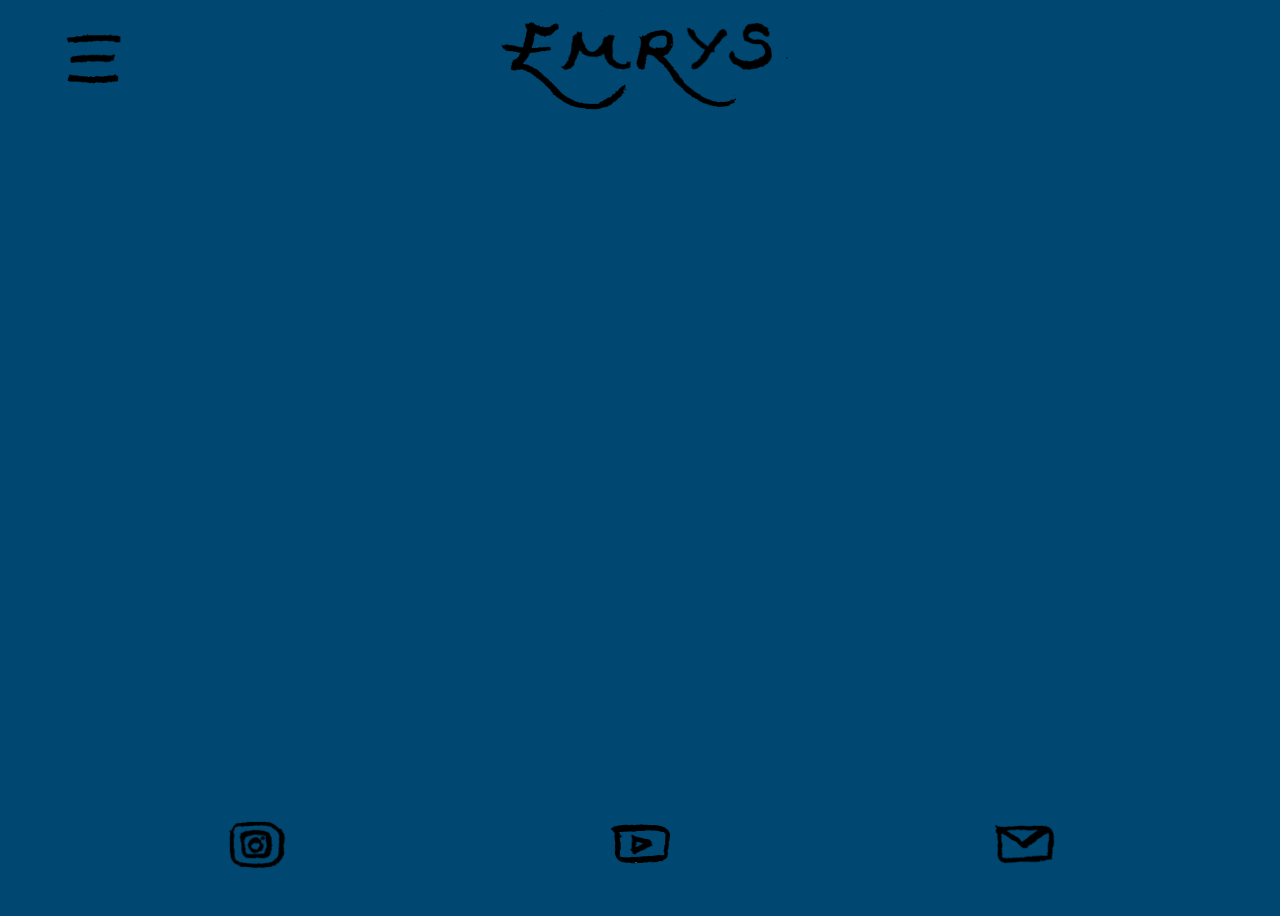
==== commit a148327f: "Add files via upload" ====
--- a/index.html
+++ b/index.html
@@ -25,12 +25,7 @@
         <style>
 
             
-            @media only screen and (max-width: 1500px), (pointer: coarse) {body {width: 100vw; height: 100vh; background-color: rgb(156, 8, 0); background-position: center top; background-size: auto 100vh; background-repeat: no-repeat; background-attachment: scroll; overflow: hidden;}}
-
-            @media only screen and (min-width: 1500px) {body {width: 100vw; height: 100vh; background-color: rgb(156, 8, 0); background-position: center; background-size: contain; background-repeat: no-repeat; background-attachment: fixed;}}
-
-          
-            button {background-color: rgba(0, 128, 0, 0); opacity: 100%;}
+            
            
 
 
@@ -71,22 +66,29 @@
               <div class="dropdown-small"> 
                 <button onclick="myFunction(); menubuttonrotate(); blockhide()" class="dropbtn"><img class="menu-items" id="menulogorotate" style="text-align: center; text-justify: center; transform: translate(0vw, -0.5vh);" src="menulogo.png" alt="Menu"></button>
                   <div id="myDropdown" class="dropdown-content-small">
+                    
                     <div class="headercontentsmall" style="margin-top: 15vh;">
                       <div></div>
-                      <div> <a style="height: 10vh; padding-top: 5vh;" href="ABOUT.html"><img style="transform: translate(0%,0%); position: relative; place-items: right; align-items: right; text-align: right; filter: invert(100%);" class="about" src="ABOUT.png" alt="About EMRYS"></a></a></div>
+                      <div> <a style="height: 10vh; padding-top: 5vh;" href="ABOUT.html"><img style="transform: translate(0%,0%); position: relative; place-items: right; align-items: right; text-align: right; filter: invert(100%);" class="about" src="ABOUT2.png" alt="About EMRYS"></a></a></div>
                       <div></div>
                     
                     </div>
 
                     <div class="headercontentsmall" style="margin-top: 30vh;">
                       <div></div>
-                      <div> <a style="height: 17vh; padding-top: 2.5vh;" href="WALKING-TOUR.html"><img style="transform: translate(0%,0%); place-items: center; filter: invert(100%);" class="mountain" src="MOUNTAIN.png" alt="EMRYS Walking Tour 2026"></a></div>
+                      <div> <a style="height: 10vh; padding-top: 3vh;" href="LISTEN.html"><img style="transform: translate(0%,0%); place-items: center; filter: invert(100%);" class="about" src="LISTEN.png" alt="Listen to EMRYS"></a></div>
+                      <div></div>
+                    </div>
+
+                    <div class="headercontentsmall" style="margin-top: 45vh;">
+                      <div></div>
+                      <div> <a style="height: 10vh; padding-top: 3vh;" href="PAST-PROJECTS.html"><img style="transform: translate(0%,0%); place-items: center; filter: invert(100%);" class="about" src="PASTPROJECTS.png" alt="Past Projects"></a></div>
                       <div></div>
                     </div>
                     
-                    <div class="headercontentsmall" style="margin-top: 49.5vh;">
-                      <div></div>
-                      <div><a style="height: 22vh; padding-top: 2.5vh;" href="UPCOMING-GIGS.html"><img style="transform: translate(0%,0%); place-items: center; filter: invert(100%);" class="double-bass" src="UPCOMING-GIGS.png" alt="EMRYS Upcoming Concerts"></a></div>
+                    <div class="headercontentsmall" style="margin-top: 60vh;">
+                      <div></div>
+                      <div><a style="height: 10vh; padding-top: 3vh;" href="UPCOMING-GIGS.html"><img style="transform: translate(0%,0%); place-items: center; filter: invert(100%);" class="about" src="UPCOMING.png" alt="Upcoming Concerts"></a></div>
                       <div></div>
                     </div>
                   </div>
@@ -97,7 +99,7 @@
         </div> 
 
 <div id="headershrunk" class="headershrink">
-          <div><img style="height: 5vh;" src="EMRYSLOGOFAVICON.png" alt=""></div>
+          <div><a href="index.html"><img style="height: 5vh;" src="EMRYSLOGOFAVICON.png" alt="EMRYS Homepage"></a></div>
           <div></div>
           <div></div>
         </div>
@@ -113,10 +115,11 @@
                   <div class="dropdown-large"> 
                     <button class="dropbtn"><a href="index.html"><img class="logo" src="EMRYSLOGO.png" alt="EMRYS Homepage"></a></button>
                       <div id="myDropdown" class="dropdown-content-large">
-                          <a href="ABOUT.html"><img style="transform: translate(20%,70%); filter: invert(100%);" class="about" src="ABOUT.png" alt="About EMRYS"></a></a>
-                          <a href="WALKING-TOUR.html"><img style="transform: translate(7%,-20%); filter: invert(100%);" class="mountain" src="MOUNTAIN.png" alt="EMRYS Walking Tour 2026"></a>
-                          <a href="UPCOMING-GIGS.html"><img style="transform: translate(50%,20%); filter: invert(100%);" class="double-bass" src="UPCOMING-GIGS.png" alt="EMRYS Upcoming Concerts"></a>
-                  </div>
+                          <a style="height: 8vh;" href="ABOUT.html"><img style=" filter: invert(100%);" class="about" src="ABOUT2.png" alt="About EMRYS"></a></a>
+                          <a style="height: 8vh;" href="LISTEN.html"><img style=" filter: invert(100%);" class="about" src="LISTEN.png" alt="Listen to EMRYS"></a>
+                          <a style="height: 8vh;" href="PAST-PROJECTS.html"><img style=" filter: invert(100%);" class="about" src="PASTPROJECTS.png" alt="Past Projects"></a>
+                          <a style="height: 8vh;" href="UPCOMING-GIGS.html"><img style=" filter: invert(100%);" class="about" src="UPCOMING.png" alt="Upcoming Concerts"></a>
+                        </div>
             </div>
             <div></div>
             <div></div>
@@ -255,7 +258,7 @@
   const scrollPercentage = currentScroll / totalScrollableHeight;
   
   // 3. Measure the scroll position of the block itself (not the window)
-  if (scrollPercentage >= 0.01) {
+  if (scrollPercentage >= 0.005) {
     menu.classList.add("menuhide"); 
   } else {
     menu.classList.remove("menuhide"); 
--- a/style.css
+++ b/style.css
@@ -1,5 +1,17 @@
 /*@media only screen and (max-width: 1500px) {.emrys {padding-left: 2%;}}*/
 /*pointer coarse*/
+
+@media only screen and (max-width: 1500px), (pointer: coarse) {body {width: 100vw; height: 100vh; background-color: rgb(0, 71, 114); background-position: center top; background-size: auto 100vh; background-repeat: no-repeat; background-attachment: scroll; overflow: hidden;}}
+
+            @media only screen and (min-width: 1500px) {body {width: 100vw; height: 100vh; background-color: rgb(0, 71, 114); background-position: center; background-size: contain; background-repeat: no-repeat; background-attachment: fixed;}}
+
+          
+            button {background-color: rgba(0, 128, 0, 0); opacity: 100%;}
+
+
+
+
+
 
 @media only screen and (max-width: 1500px),
 (pointer: coarse) {
@@ -17,14 +29,38 @@
         grid-template-columns: 1fr 1fr 1fr;
         align-items: center;
         justify-items: center;
+        opacity: 1;
+        visibility: visible;
+        transition: 0.1s ease;
+        
+        background-color: rgb(0, 71, 114);
+    }
+}
+
+
+@media only screen and (max-width: 1500px),
+(pointer: coarse) {
+    .menuflow {
+        z-index: 100;
+        padding-top: 5vh;
+        position: relative;
+        padding-left: 5vw;
+        padding-right: 5vw;
+        bottom: 0;
+        left: 0;
+        right: 0;
+        padding-bottom: 2vh;
+        display: grid;
+        grid-template-columns: 1fr 1fr 1fr;
+        align-items: center;
+        justify-items: center;
         visibility: visible;
         opacity: 1;
         transition: opacity 0.2s ease;
-        background-color: rgb(156, 8, 0);
-    }
-}
-
-.menu.menuhide {opacity: 0;}
+        background-color: rgb(0, 71, 114);
+    }
+}
+.menu.menuhide {visibility: hidden; opacity: 0;}
 
 /*POINTER COARSE*/
 @media only screen and (max-width: 900px),
@@ -82,11 +118,16 @@
         align-items: center;
         justify-items: center;
         visibility: visible;
-        transition: visibility 0.1s ease;
-    }
-}
-
-.headersmall.headersmallhide {visibility: hidden;}
+        opacity: 1;
+        transition: 0.1s ease;
+    }
+}
+
+.headersmall.headersmallhide {visibility: hidden; opacity: 0;}
+
+@media only screen and (min-width: 1500px) {
+    .headershrink {visibility: hidden; opacity: 0;}
+}
 
 @media only screen and (max-width: 1500px),
 (pointer: coarse) {
@@ -104,15 +145,18 @@
         align-items: left;
         justify-items: left;
         opacity: 0;
+        visibility: hidden;
         background-color: white;
         filter: invert(100%);
-        transition: opacity 0.2s ease;
-    }
-}
-
-.headershrink.showheadershrunk {opacity: 1; transform: translateY(0);}
-
-
+        transition: 0.2s ease;
+    }
+}
+
+@media only screen and (max-width: 1500px){
+
+.headershrink.showheadershrunk {opacity: 1; transform: translateY(0); visibility: visible;}
+
+}
 
 
 
@@ -126,12 +170,13 @@
         left: 0;
         right: 0;
         display: grid;
-        padding-left: 5vw;
-        padding-right: 5vw;
+        padding-left: 25vw;
+        
         grid-template-columns: 1fr 1fr 1fr;
         align-items: center;
         justify-items: center;
         visibility: visible;
+        width: 50vw;
     }
 }
 
@@ -229,10 +274,11 @@
     }
 }
 
-@media only screen and (max-width: 420px),
+@media only screen and (max-width: 1500px),
 (pointer: coarse) {
     .about {
-        width: 17vmax;
+        height: 10vmin;
+        width: auto;
         filter: sepia(100%) saturate(100%);
     }
 }
@@ -334,7 +380,7 @@
         scrollbar-track-color: none;
         
         scrollbar-color: rgb(0, 0, 0);
-        background-color: rgba(156, 8, 0);
+        background-color: rgb(0, 71, 114);
         
     /*
         backdrop-filter: blur(8px);
@@ -591,7 +637,7 @@
 
 @media only screen and (min-width: 1500px) {
     .menu {
-        z-index: 10;
+        
         position: fixed;
         bottom: 0;
         left: 0;
@@ -603,8 +649,32 @@
         grid-template-columns: 1fr 1fr 1fr;
         align-items: center;
         justify-items: center;
-        background-color: rgb(156, 8, 0);
+        background-color: rgb(0, 71, 114);
         z-index: 100;
+        padding-top: 2vh;
+        visibility: visible;
+        opacity: 1;
+        transition: 0.1s ease;
+    }
+}
+
+@media only screen and (min-width: 1500px) {
+    .menuflow {
+        
+        position: relative;
+        bottom: 0;
+        left: 0;
+        right: 0;
+        padding-bottom: 2vh;
+        padding-left: 0vw;
+        padding-right: 0vw;
+        display: grid;
+        grid-template-columns: 1fr 1fr 1fr;
+        align-items: center;
+        justify-items: center;
+        background-color: rgb(0, 71, 114);
+        z-index: 100;
+        padding-top: 2vh;
     }
 }
 
@@ -735,9 +805,9 @@
     }
 }
 
-@media only screen and (min-width: 420px) {
+@media only screen and (min-width: 1500px) {
     .about {
-        width: 20vmin;
+        height: 8vh;
         filter: sepia(100%) saturate(100%);
     }
 }
@@ -903,18 +973,41 @@
         scrollbar-track-color: none;
         
         scrollbar-color: rgb(0,0,0);
-        backdrop-filter: blur(8px);
+        /*backdrop-filter: blur(8px);
   -webkit-backdrop-filter: blur(8px);
   mask-image: linear-gradient(to top, transparent 0%, black 1%);
-  -webkit-mask-image: linear-gradient(to top, transparent 0%, black 1%);
+  -webkit-mask-image: linear-gradient(to top, transparent 0%, black 1%);*/
   
         
         
     }
 }
 
-
+@media only screen and (max-width:900px) {
+    .pageheader
+    {
+        height: 8vh; padding-top: 5vh;
+    }
+}
+
+
+@media only screen and (min-width:900px) and (max-width:1500px) {
+    .pageheader {
+        height: 8vh;
+        padding-top: 5vh;
+    }
+}
+
+@media only screen and (min-width:1500px) {
+    .pageheader {
+        height: 8vh;
+        
+    }
+}
     
+
+.hoverinvert:hover {filter: invert(100%);}
+
 @media only screen and (min-width: 1500px) {
     .block-text {
         width: 48vw; margin-left: 26vw; padding-top: 15vh;
@@ -937,14 +1030,14 @@
     font-weight: bold;
     color: rgb(255, 239, 239);
     z-index: 0;
-    text-align: center;
+    text-align: left;
 }
 
 h2 {
     font-family: Evening-Regular;
     color: rgb(255, 239, 239);
     z-index: 0;
-    text-align: center;
+    text-align: left;
 }
 
 a {
@@ -968,7 +1061,7 @@
     font-weight: normal;
     color: rgb(255, 239, 239);
     z-index: 0;
-    text-align: center;
+    text-align: left;
 }
 }
 
@@ -978,7 +1071,7 @@
     font-weight: normal;
     color: rgb(255, 239, 239);
     z-index: 0;
-    text-align: center;
+    text-align: left;
 }
 }
 
@@ -1091,7 +1184,7 @@
     z-index: 1000;
     align-items: center;
     text-align: center;
-
+    
 
 
 }
@@ -1104,9 +1197,9 @@
     background-color: none;
     width: 34vmin;
     z-index: 1000;
-    align-items: center;
-    text-align: center;
-    
+    align-items: left;
+    text-align: left;
+    place-items: left;
 
 }
 
@@ -1118,13 +1211,15 @@
     text-decoration: none;
     display: grid;
     width: device-width;
-    grid-template-rows: 1fr 1fr 1fr;
+    grid-template-rows: 1fr 1fr 1fr 1fr;
     font-family: Evening-Regular;
     font-weight: Bold;
     z-index: 1000;
     align-items: center;
     justify-content: center;
     place-items: center;
+    
+    
 
 
 
@@ -1137,7 +1232,7 @@
     text-decoration: none;
     display: grid;
     height: 15vmin;
-    grid-template-rows: 1fr 1fr 1fr;
+    grid-template-rows: 1fr 1fr 1fr 1fr;
     font-family: Evening-Regular;
     font-weight: Bold;
     z-index: 1000;
